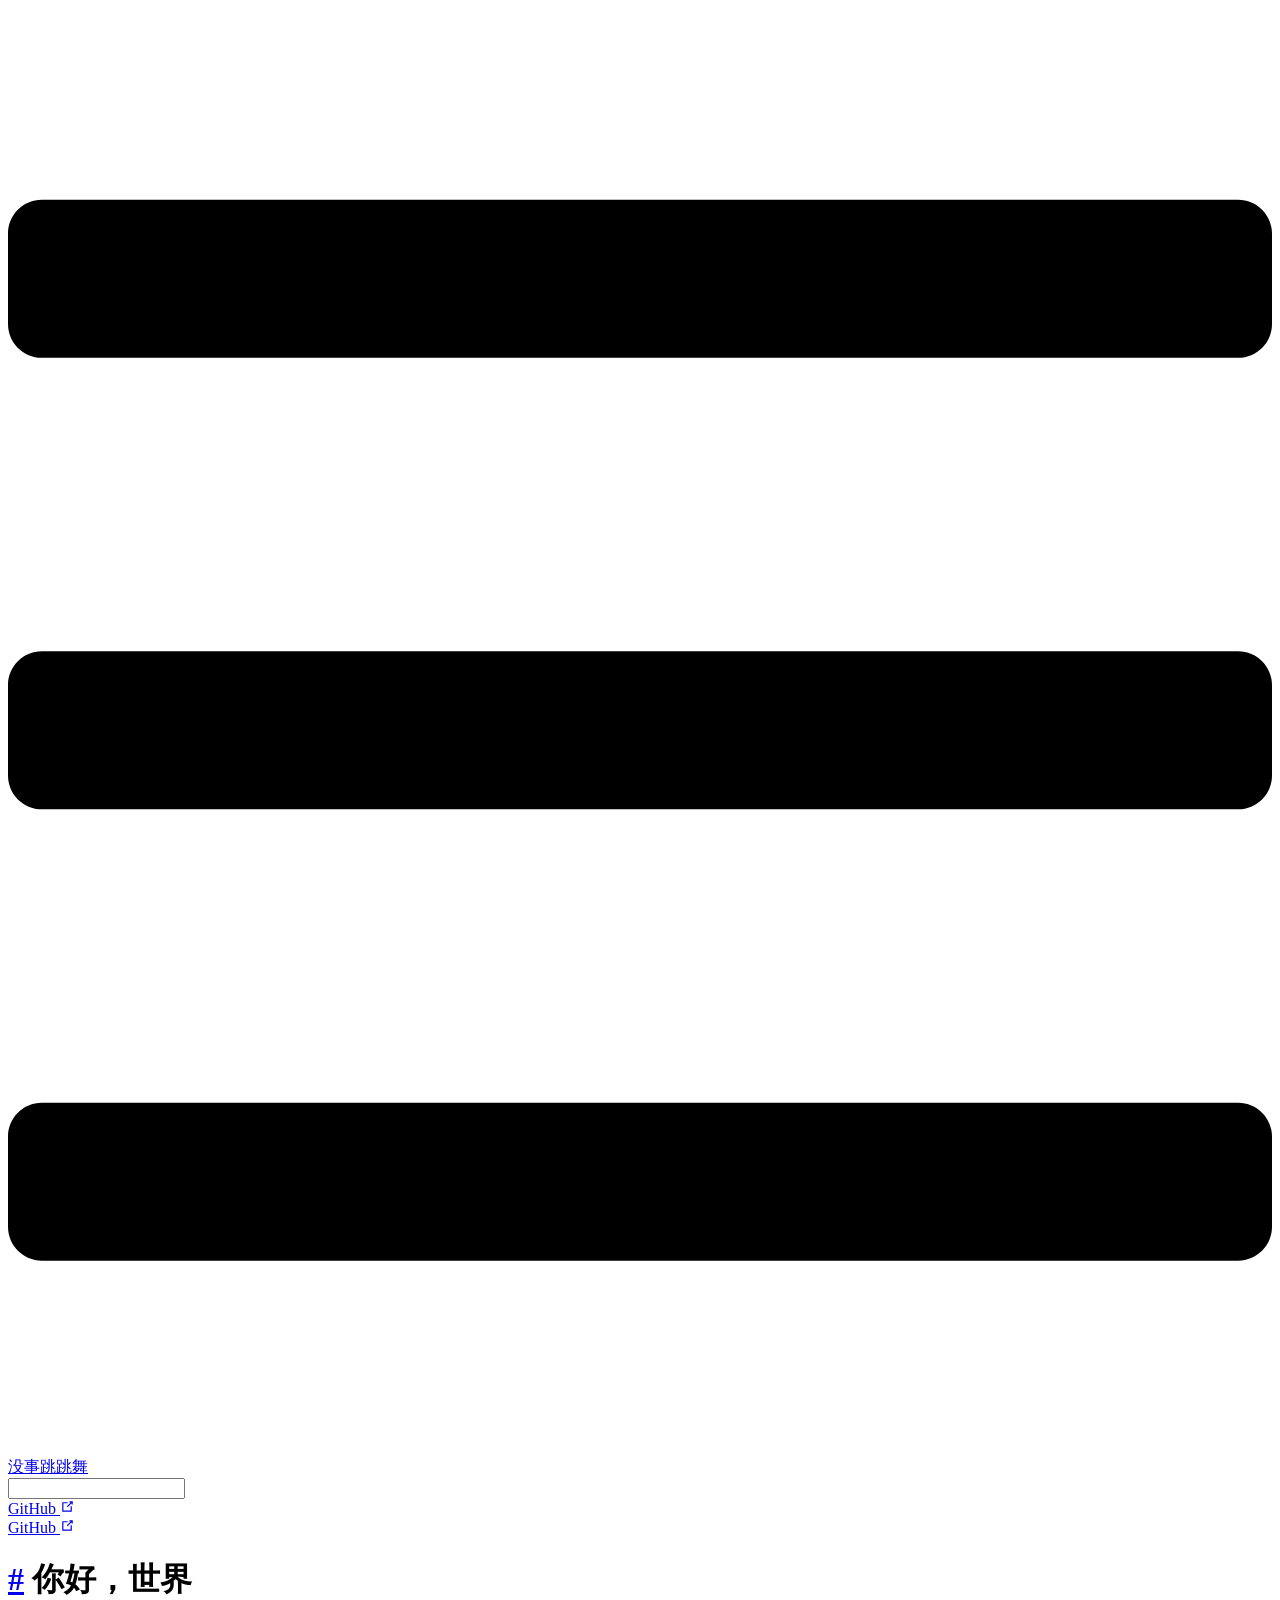
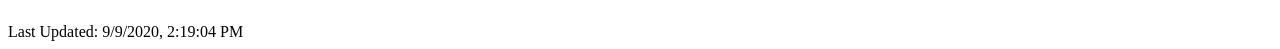
==== index.html @ 188e8b77 "deploy: d2ba66b046d738af77d274eac0f313198f68d7ef" ====
<!DOCTYPE html>
<html lang="en-US">
  <head>
    <meta charset="utf-8">
    <meta name="viewport" content="width=device-width,initial-scale=1">
    <title>你好，世界 | 没事跳跳舞</title>
    <meta name="generator" content="VuePress 1.5.4">
    
    <meta name="description" content="">
    <link rel="preload" href="/notes/assets/css/0.styles.861cee28.css" as="style"><link rel="preload" href="/notes/assets/js/app.d14907ea.js" as="script"><link rel="preload" href="/notes/assets/js/2.3832b7b7.js" as="script"><link rel="preload" href="/notes/assets/js/5.279d982f.js" as="script"><link rel="prefetch" href="/notes/assets/js/3.9b364733.js"><link rel="prefetch" href="/notes/assets/js/4.4dd76e55.js">
    <link rel="stylesheet" href="/notes/assets/css/0.styles.861cee28.css">
  </head>
  <body>
    <div id="app" data-server-rendered="true"><div class="theme-container no-sidebar"><header class="navbar"><div class="sidebar-button"><svg xmlns="http://www.w3.org/2000/svg" aria-hidden="true" role="img" viewBox="0 0 448 512" class="icon"><path fill="currentColor" d="M436 124H12c-6.627 0-12-5.373-12-12V80c0-6.627 5.373-12 12-12h424c6.627 0 12 5.373 12 12v32c0 6.627-5.373 12-12 12zm0 160H12c-6.627 0-12-5.373-12-12v-32c0-6.627 5.373-12 12-12h424c6.627 0 12 5.373 12 12v32c0 6.627-5.373 12-12 12zm0 160H12c-6.627 0-12-5.373-12-12v-32c0-6.627 5.373-12 12-12h424c6.627 0 12 5.373 12 12v32c0 6.627-5.373 12-12 12z"></path></svg></div> <a href="/notes/" aria-current="page" class="home-link router-link-exact-active router-link-active"><!----> <span class="site-name">没事跳跳舞</span></a> <div class="links"><div class="search-box"><input aria-label="Search" autocomplete="off" spellcheck="false" value=""> <!----></div> <nav class="nav-links can-hide"> <a href="https://github.com/zanglg/notes" target="_blank" rel="noopener noreferrer" class="repo-link">
    GitHub
    <svg xmlns="http://www.w3.org/2000/svg" aria-hidden="true" x="0px" y="0px" viewBox="0 0 100 100" width="15" height="15" class="icon outbound"><path fill="currentColor" d="M18.8,85.1h56l0,0c2.2,0,4-1.8,4-4v-32h-8v28h-48v-48h28v-8h-32l0,0c-2.2,0-4,1.8-4,4v56C14.8,83.3,16.6,85.1,18.8,85.1z"></path> <polygon fill="currentColor" points="45.7,48.7 51.3,54.3 77.2,28.5 77.2,37.2 85.2,37.2 85.2,14.9 62.8,14.9 62.8,22.9 71.5,22.9"></polygon></svg></a></nav></div></header> <div class="sidebar-mask"></div> <aside class="sidebar"><nav class="nav-links"> <a href="https://github.com/zanglg/notes" target="_blank" rel="noopener noreferrer" class="repo-link">
    GitHub
    <svg xmlns="http://www.w3.org/2000/svg" aria-hidden="true" x="0px" y="0px" viewBox="0 0 100 100" width="15" height="15" class="icon outbound"><path fill="currentColor" d="M18.8,85.1h56l0,0c2.2,0,4-1.8,4-4v-32h-8v28h-48v-48h28v-8h-32l0,0c-2.2,0-4,1.8-4,4v56C14.8,83.3,16.6,85.1,18.8,85.1z"></path> <polygon fill="currentColor" points="45.7,48.7 51.3,54.3 77.2,28.5 77.2,37.2 85.2,37.2 85.2,14.9 62.8,14.9 62.8,22.9 71.5,22.9"></polygon></svg></a></nav>  <!----> </aside> <main class="page"> <div class="theme-default-content content__default"><h1 id="你好-世界"><a href="#你好-世界" class="header-anchor">#</a> 你好，世界</h1></div> <footer class="page-edit"><!----> <div class="last-updated"><span class="prefix">Last Updated:</span> <span class="time">9/9/2020, 2:19:04 PM</span></div></footer> <!----> </main></div><div class="global-ui"></div></div>
    <script src="/notes/assets/js/app.d14907ea.js" defer></script><script src="/notes/assets/js/2.3832b7b7.js" defer></script><script src="/notes/assets/js/5.279d982f.js" defer></script>
  </body>
</html>
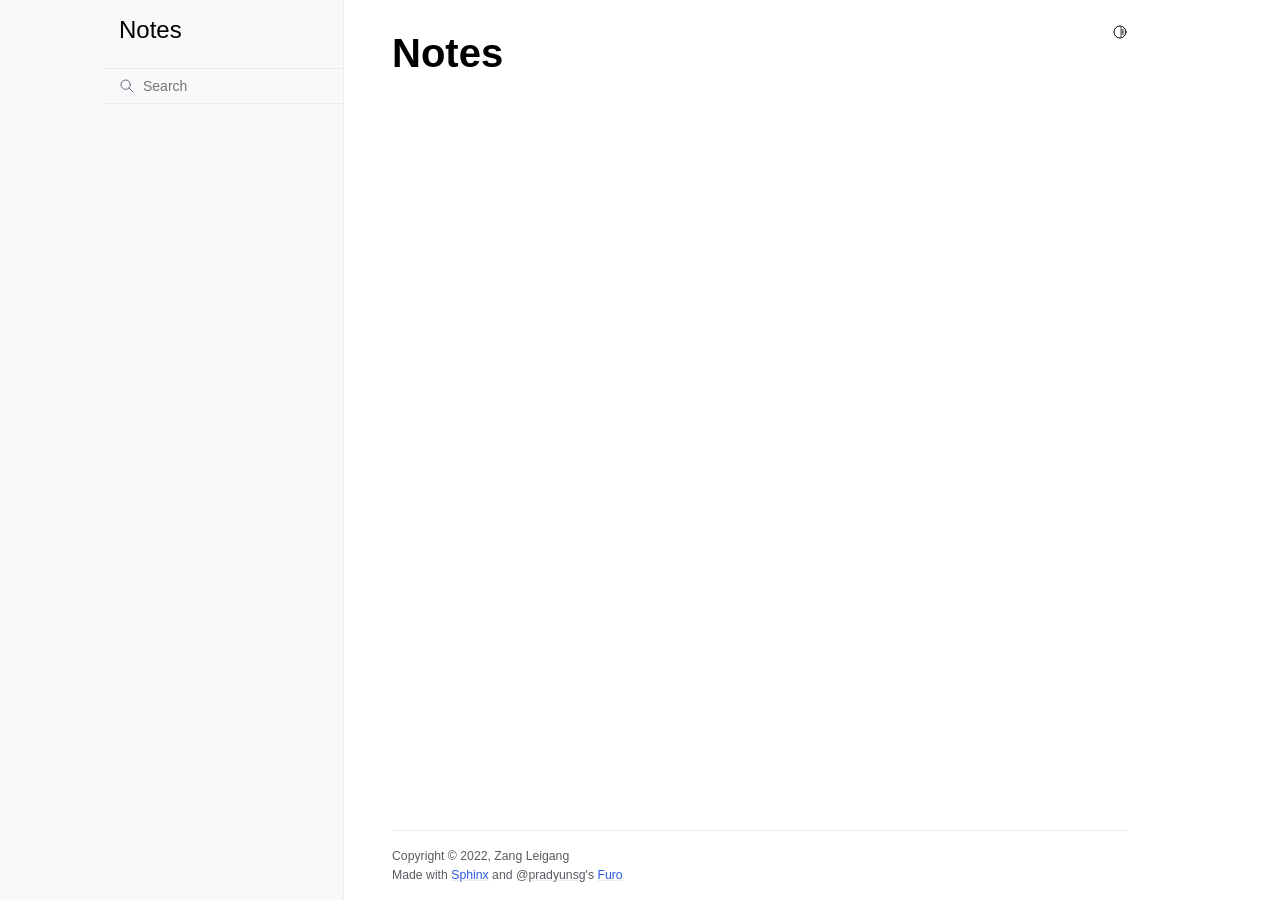
==== commit 17b27fe1: "Deploy to GitHub pages" ====
--- a/index.html
+++ b/index.html
@@ -1,21 +1,238 @@
-<!DOCTYPE html>
-<html lang="en-US">
-  <head>
-    <meta charset="utf-8">
-    <meta name="viewport" content="width=device-width,initial-scale=1">
-    <title>你好，世界 | 没事跳跳舞</title>
-    <meta name="generator" content="VuePress 1.5.4">
-    
-    <meta name="description" content="">
-    <link rel="preload" href="/notes/assets/css/0.styles.861cee28.css" as="style"><link rel="preload" href="/notes/assets/js/app.d14907ea.js" as="script"><link rel="preload" href="/notes/assets/js/2.3832b7b7.js" as="script"><link rel="preload" href="/notes/assets/js/5.279d982f.js" as="script"><link rel="prefetch" href="/notes/assets/js/3.9b364733.js"><link rel="prefetch" href="/notes/assets/js/4.4dd76e55.js">
-    <link rel="stylesheet" href="/notes/assets/css/0.styles.861cee28.css">
-  </head>
+<!doctype html>
+<html class="no-js" lang="en">
+  <head><meta charset="utf-8"/>
+    <meta name="viewport" content="width=device-width,initial-scale=1"/>
+    <meta name="color-scheme" content="light dark"><meta name="generator" content="Docutils 0.19: https://docutils.sourceforge.io/" />
+<link rel="index" title="Index" href="genindex.html" /><link rel="search" title="Search" href="search.html" />
+
+    <meta name="generator" content="sphinx-5.3.0, furo 2022.09.29"/>
+        <title>Notes</title>
+      <link rel="stylesheet" type="text/css" href="_static/pygments.css" />
+    <link rel="stylesheet" type="text/css" href="_static/styles/furo.css?digest=d81277517bee4d6b0349d71bb2661d4890b5617c" />
+    <link rel="stylesheet" type="text/css" href="_static/graphviz.css" />
+    <link rel="stylesheet" type="text/css" href="_static/styles/furo-extensions.css?digest=30d1aed668e5c3a91c3e3bf6a60b675221979f0e" />
+    
+    
+
+
+<style>
+  body {
+    --color-code-background: #f8f8f8;
+  --color-code-foreground: black;
+  
+  }
+  @media not print {
+    body[data-theme="dark"] {
+      --color-code-background: #202020;
+  --color-code-foreground: #d0d0d0;
+  
+    }
+    @media (prefers-color-scheme: dark) {
+      body:not([data-theme="light"]) {
+        --color-code-background: #202020;
+  --color-code-foreground: #d0d0d0;
+  
+      }
+    }
+  }
+</style></head>
   <body>
-    <div id="app" data-server-rendered="true"><div class="theme-container no-sidebar"><header class="navbar"><div class="sidebar-button"><svg xmlns="http://www.w3.org/2000/svg" aria-hidden="true" role="img" viewBox="0 0 448 512" class="icon"><path fill="currentColor" d="M436 124H12c-6.627 0-12-5.373-12-12V80c0-6.627 5.373-12 12-12h424c6.627 0 12 5.373 12 12v32c0 6.627-5.373 12-12 12zm0 160H12c-6.627 0-12-5.373-12-12v-32c0-6.627 5.373-12 12-12h424c6.627 0 12 5.373 12 12v32c0 6.627-5.373 12-12 12zm0 160H12c-6.627 0-12-5.373-12-12v-32c0-6.627 5.373-12 12-12h424c6.627 0 12 5.373 12 12v32c0 6.627-5.373 12-12 12z"></path></svg></div> <a href="/notes/" aria-current="page" class="home-link router-link-exact-active router-link-active"><!----> <span class="site-name">没事跳跳舞</span></a> <div class="links"><div class="search-box"><input aria-label="Search" autocomplete="off" spellcheck="false" value=""> <!----></div> <nav class="nav-links can-hide"> <a href="https://github.com/zanglg/notes" target="_blank" rel="noopener noreferrer" class="repo-link">
-    GitHub
-    <svg xmlns="http://www.w3.org/2000/svg" aria-hidden="true" x="0px" y="0px" viewBox="0 0 100 100" width="15" height="15" class="icon outbound"><path fill="currentColor" d="M18.8,85.1h56l0,0c2.2,0,4-1.8,4-4v-32h-8v28h-48v-48h28v-8h-32l0,0c-2.2,0-4,1.8-4,4v56C14.8,83.3,16.6,85.1,18.8,85.1z"></path> <polygon fill="currentColor" points="45.7,48.7 51.3,54.3 77.2,28.5 77.2,37.2 85.2,37.2 85.2,14.9 62.8,14.9 62.8,22.9 71.5,22.9"></polygon></svg></a></nav></div></header> <div class="sidebar-mask"></div> <aside class="sidebar"><nav class="nav-links"> <a href="https://github.com/zanglg/notes" target="_blank" rel="noopener noreferrer" class="repo-link">
-    GitHub
-    <svg xmlns="http://www.w3.org/2000/svg" aria-hidden="true" x="0px" y="0px" viewBox="0 0 100 100" width="15" height="15" class="icon outbound"><path fill="currentColor" d="M18.8,85.1h56l0,0c2.2,0,4-1.8,4-4v-32h-8v28h-48v-48h28v-8h-32l0,0c-2.2,0-4,1.8-4,4v56C14.8,83.3,16.6,85.1,18.8,85.1z"></path> <polygon fill="currentColor" points="45.7,48.7 51.3,54.3 77.2,28.5 77.2,37.2 85.2,37.2 85.2,14.9 62.8,14.9 62.8,22.9 71.5,22.9"></polygon></svg></a></nav>  <!----> </aside> <main class="page"> <div class="theme-default-content content__default"><h1 id="你好-世界"><a href="#你好-世界" class="header-anchor">#</a> 你好，世界</h1></div> <footer class="page-edit"><!----> <div class="last-updated"><span class="prefix">Last Updated:</span> <span class="time">9/9/2020, 2:19:04 PM</span></div></footer> <!----> </main></div><div class="global-ui"></div></div>
-    <script src="/notes/assets/js/app.d14907ea.js" defer></script><script src="/notes/assets/js/2.3832b7b7.js" defer></script><script src="/notes/assets/js/5.279d982f.js" defer></script>
-  </body>
-</html>
+    
+    <script>
+      document.body.dataset.theme = localStorage.getItem("theme") || "auto";
+    </script>
+    
+
+<svg xmlns="http://www.w3.org/2000/svg" style="display: none;">
+  <symbol id="svg-toc" viewBox="0 0 24 24">
+    <title>Contents</title>
+    <svg stroke="currentColor" fill="currentColor" stroke-width="0" viewBox="0 0 1024 1024">
+      <path d="M408 442h480c4.4 0 8-3.6 8-8v-56c0-4.4-3.6-8-8-8H408c-4.4 0-8 3.6-8 8v56c0 4.4 3.6 8 8 8zm-8 204c0 4.4 3.6 8 8 8h480c4.4 0 8-3.6 8-8v-56c0-4.4-3.6-8-8-8H408c-4.4 0-8 3.6-8 8v56zm504-486H120c-4.4 0-8 3.6-8 8v56c0 4.4 3.6 8 8 8h784c4.4 0 8-3.6 8-8v-56c0-4.4-3.6-8-8-8zm0 632H120c-4.4 0-8 3.6-8 8v56c0 4.4 3.6 8 8 8h784c4.4 0 8-3.6 8-8v-56c0-4.4-3.6-8-8-8zM115.4 518.9L271.7 642c5.8 4.6 14.4.5 14.4-6.9V388.9c0-7.4-8.5-11.5-14.4-6.9L115.4 505.1a8.74 8.74 0 0 0 0 13.8z"/>
+    </svg>
+  </symbol>
+  <symbol id="svg-menu" viewBox="0 0 24 24">
+    <title>Menu</title>
+    <svg xmlns="http://www.w3.org/2000/svg" viewBox="0 0 24 24" fill="none" stroke="currentColor"
+      stroke-width="2" stroke-linecap="round" stroke-linejoin="round" class="feather-menu">
+      <line x1="3" y1="12" x2="21" y2="12"></line>
+      <line x1="3" y1="6" x2="21" y2="6"></line>
+      <line x1="3" y1="18" x2="21" y2="18"></line>
+    </svg>
+  </symbol>
+  <symbol id="svg-arrow-right" viewBox="0 0 24 24">
+    <title>Expand</title>
+    <svg xmlns="http://www.w3.org/2000/svg" viewBox="0 0 24 24" fill="none" stroke="currentColor"
+      stroke-width="2" stroke-linecap="round" stroke-linejoin="round" class="feather-chevron-right">
+      <polyline points="9 18 15 12 9 6"></polyline>
+    </svg>
+  </symbol>
+  <symbol id="svg-sun" viewBox="0 0 24 24">
+    <title>Light mode</title>
+    <svg xmlns="http://www.w3.org/2000/svg" viewBox="0 0 24 24" fill="none" stroke="currentColor"
+      stroke-width="1.5" stroke-linecap="round" stroke-linejoin="round" class="feather-sun">
+      <circle cx="12" cy="12" r="5"></circle>
+      <line x1="12" y1="1" x2="12" y2="3"></line>
+      <line x1="12" y1="21" x2="12" y2="23"></line>
+      <line x1="4.22" y1="4.22" x2="5.64" y2="5.64"></line>
+      <line x1="18.36" y1="18.36" x2="19.78" y2="19.78"></line>
+      <line x1="1" y1="12" x2="3" y2="12"></line>
+      <line x1="21" y1="12" x2="23" y2="12"></line>
+      <line x1="4.22" y1="19.78" x2="5.64" y2="18.36"></line>
+      <line x1="18.36" y1="5.64" x2="19.78" y2="4.22"></line>
+    </svg>
+  </symbol>
+  <symbol id="svg-moon" viewBox="0 0 24 24">
+    <title>Dark mode</title>
+    <svg xmlns="http://www.w3.org/2000/svg" viewBox="0 0 24 24" fill="none" stroke="currentColor"
+      stroke-width="1.5" stroke-linecap="round" stroke-linejoin="round" class="icon-tabler-moon">
+      <path stroke="none" d="M0 0h24v24H0z" fill="none" />
+      <path d="M12 3c.132 0 .263 0 .393 0a7.5 7.5 0 0 0 7.92 12.446a9 9 0 1 1 -8.313 -12.454z" />
+    </svg>
+  </symbol>
+  <symbol id="svg-sun-half" viewBox="0 0 24 24">
+    <title>Auto light/dark mode</title>
+    <svg xmlns="http://www.w3.org/2000/svg" viewBox="0 0 24 24" fill="none" stroke="currentColor"
+      stroke-width="1.5" stroke-linecap="round" stroke-linejoin="round" class="icon-tabler-shadow">
+      <path stroke="none" d="M0 0h24v24H0z" fill="none"/>
+      <circle cx="12" cy="12" r="9" />
+      <path d="M13 12h5" />
+      <path d="M13 15h4" />
+      <path d="M13 18h1" />
+      <path d="M13 9h4" />
+      <path d="M13 6h1" />
+    </svg>
+  </symbol>
+</svg>
+
+<input type="checkbox" class="sidebar-toggle" name="__navigation" id="__navigation">
+<input type="checkbox" class="sidebar-toggle" name="__toc" id="__toc">
+<label class="overlay sidebar-overlay" for="__navigation">
+  <div class="visually-hidden">Hide navigation sidebar</div>
+</label>
+<label class="overlay toc-overlay" for="__toc">
+  <div class="visually-hidden">Hide table of contents sidebar</div>
+</label>
+
+
+
+<div class="page">
+  <header class="mobile-header">
+    <div class="header-left">
+      <label class="nav-overlay-icon" for="__navigation">
+        <div class="visually-hidden">Toggle site navigation sidebar</div>
+        <i class="icon"><svg><use href="#svg-menu"></use></svg></i>
+      </label>
+    </div>
+    <div class="header-center">
+      <a href="#"><div class="brand">Notes</div></a>
+    </div>
+    <div class="header-right">
+      <div class="theme-toggle-container theme-toggle-header">
+        <button class="theme-toggle">
+          <div class="visually-hidden">Toggle Light / Dark / Auto color theme</div>
+          <svg class="theme-icon-when-auto"><use href="#svg-sun-half"></use></svg>
+          <svg class="theme-icon-when-dark"><use href="#svg-moon"></use></svg>
+          <svg class="theme-icon-when-light"><use href="#svg-sun"></use></svg>
+        </button>
+      </div>
+      <label class="toc-overlay-icon toc-header-icon no-toc" for="__toc">
+        <div class="visually-hidden">Toggle table of contents sidebar</div>
+        <i class="icon"><svg><use href="#svg-toc"></use></svg></i>
+      </label>
+    </div>
+  </header>
+  <aside class="sidebar-drawer">
+    <div class="sidebar-container">
+      
+      <div class="sidebar-sticky"><a class="sidebar-brand" href="#">
+  
+  
+  <span class="sidebar-brand-text">Notes</span>
+  
+</a><form class="sidebar-search-container" method="get" action="search.html" role="search">
+  <input class="sidebar-search" placeholder=Search name="q" aria-label="Search">
+  <input type="hidden" name="check_keywords" value="yes">
+  <input type="hidden" name="area" value="default">
+</form>
+<div id="searchbox"></div><div class="sidebar-scroll"><div class="sidebar-tree">
+  
+</div>
+</div>
+
+      </div>
+      
+    </div>
+  </aside>
+  <div class="main">
+    <div class="content">
+      <div class="article-container">
+        <a href="#" class="back-to-top muted-link">
+          <svg xmlns="http://www.w3.org/2000/svg" viewBox="0 0 24 24">
+            <path d="M13 20h-2V8l-5.5 5.5-1.42-1.42L12 4.16l7.92 7.92-1.42 1.42L13 8v12z"></path>
+          </svg>
+          <span>Back to top</span>
+        </a>
+        <div class="content-icon-container">
+          
+<div class="theme-toggle-container theme-toggle-content">
+            <button class="theme-toggle">
+              <div class="visually-hidden">Toggle Light / Dark / Auto color theme</div>
+              <svg class="theme-icon-when-auto"><use href="#svg-sun-half"></use></svg>
+              <svg class="theme-icon-when-dark"><use href="#svg-moon"></use></svg>
+              <svg class="theme-icon-when-light"><use href="#svg-sun"></use></svg>
+            </button>
+          </div>
+          <label class="toc-overlay-icon toc-content-icon no-toc" for="__toc">
+            <div class="visually-hidden">Toggle table of contents sidebar</div>
+            <i class="icon"><svg><use href="#svg-toc"></use></svg></i>
+          </label>
+        </div>
+        <article role="main">
+          <section id="notes">
+<h1>Notes<a class="headerlink" href="#notes" title="Permalink to this heading">#</a></h1>
+<div class="toctree-wrapper compound">
+</div>
+</section>
+
+        </article>
+      </div>
+      <footer>
+        
+        <div class="related-pages">
+          
+          
+        </div>
+        <div class="bottom-of-page">
+          <div class="left-details">
+            <div class="copyright">
+                Copyright &#169; 2022, Zang Leigang
+            </div>
+            Made with <a href="https://www.sphinx-doc.org/">Sphinx</a> and <a class="muted-link" href="https://pradyunsg.me">@pradyunsg</a>'s
+            
+            <a href="https://github.com/pradyunsg/furo">Furo</a>
+            
+          </div>
+          <div class="right-details">
+            <div class="icons">
+              
+            </div>
+          </div>
+        </div>
+        
+      </footer>
+    </div>
+    <aside class="toc-drawer no-toc">
+      
+      
+      
+    </aside>
+  </div>
+</div><script data-url_root="./" id="documentation_options" src="_static/documentation_options.js"></script>
+    <script src="_static/jquery.js"></script>
+    <script src="_static/underscore.js"></script>
+    <script src="_static/_sphinx_javascript_frameworks_compat.js"></script>
+    <script src="_static/doctools.js"></script>
+    <script src="_static/sphinx_highlight.js"></script>
+    <script src="_static/scripts/furo.js"></script>
+    </body>
+</html>
--- a/_static/pygments.css
+++ b/_static/pygments.css
@@ -0,0 +1,255 @@
+.highlight pre { line-height: 125%; }
+.highlight td.linenos .normal { color: inherit; background-color: transparent; padding-left: 5px; padding-right: 5px; }
+.highlight span.linenos { color: inherit; background-color: transparent; padding-left: 5px; padding-right: 5px; }
+.highlight td.linenos .special { color: #000000; background-color: #ffffc0; padding-left: 5px; padding-right: 5px; }
+.highlight span.linenos.special { color: #000000; background-color: #ffffc0; padding-left: 5px; padding-right: 5px; }
+.highlight .hll { background-color: #ffffcc }
+.highlight { background: #f8f8f8; }
+.highlight .c { color: #8f5902; font-style: italic } /* Comment */
+.highlight .err { color: #a40000; border: 1px solid #ef2929 } /* Error */
+.highlight .g { color: #000000 } /* Generic */
+.highlight .k { color: #204a87; font-weight: bold } /* Keyword */
+.highlight .l { color: #000000 } /* Literal */
+.highlight .n { color: #000000 } /* Name */
+.highlight .o { color: #ce5c00; font-weight: bold } /* Operator */
+.highlight .x { color: #000000 } /* Other */
+.highlight .p { color: #000000; font-weight: bold } /* Punctuation */
+.highlight .ch { color: #8f5902; font-style: italic } /* Comment.Hashbang */
+.highlight .cm { color: #8f5902; font-style: italic } /* Comment.Multiline */
+.highlight .cp { color: #8f5902; font-style: italic } /* Comment.Preproc */
+.highlight .cpf { color: #8f5902; font-style: italic } /* Comment.PreprocFile */
+.highlight .c1 { color: #8f5902; font-style: italic } /* Comment.Single */
+.highlight .cs { color: #8f5902; font-style: italic } /* Comment.Special */
+.highlight .gd { color: #a40000 } /* Generic.Deleted */
+.highlight .ge { color: #000000; font-style: italic } /* Generic.Emph */
+.highlight .gr { color: #ef2929 } /* Generic.Error */
+.highlight .gh { color: #000080; font-weight: bold } /* Generic.Heading */
+.highlight .gi { color: #00A000 } /* Generic.Inserted */
+.highlight .go { color: #000000; font-style: italic } /* Generic.Output */
+.highlight .gp { color: #8f5902 } /* Generic.Prompt */
+.highlight .gs { color: #000000; font-weight: bold } /* Generic.Strong */
+.highlight .gu { color: #800080; font-weight: bold } /* Generic.Subheading */
+.highlight .gt { color: #a40000; font-weight: bold } /* Generic.Traceback */
+.highlight .kc { color: #204a87; font-weight: bold } /* Keyword.Constant */
+.highlight .kd { color: #204a87; font-weight: bold } /* Keyword.Declaration */
+.highlight .kn { color: #204a87; font-weight: bold } /* Keyword.Namespace */
+.highlight .kp { color: #204a87; font-weight: bold } /* Keyword.Pseudo */
+.highlight .kr { color: #204a87; font-weight: bold } /* Keyword.Reserved */
+.highlight .kt { color: #204a87; font-weight: bold } /* Keyword.Type */
+.highlight .ld { color: #000000 } /* Literal.Date */
+.highlight .m { color: #0000cf; font-weight: bold } /* Literal.Number */
+.highlight .s { color: #4e9a06 } /* Literal.String */
+.highlight .na { color: #c4a000 } /* Name.Attribute */
+.highlight .nb { color: #204a87 } /* Name.Builtin */
+.highlight .nc { color: #000000 } /* Name.Class */
+.highlight .no { color: #000000 } /* Name.Constant */
+.highlight .nd { color: #5c35cc; font-weight: bold } /* Name.Decorator */
+.highlight .ni { color: #ce5c00 } /* Name.Entity */
+.highlight .ne { color: #cc0000; font-weight: bold } /* Name.Exception */
+.highlight .nf { color: #000000 } /* Name.Function */
+.highlight .nl { color: #f57900 } /* Name.Label */
+.highlight .nn { color: #000000 } /* Name.Namespace */
+.highlight .nx { color: #000000 } /* Name.Other */
+.highlight .py { color: #000000 } /* Name.Property */
+.highlight .nt { color: #204a87; font-weight: bold } /* Name.Tag */
+.highlight .nv { color: #000000 } /* Name.Variable */
+.highlight .ow { color: #204a87; font-weight: bold } /* Operator.Word */
+.highlight .pm { color: #000000; font-weight: bold } /* Punctuation.Marker */
+.highlight .w { color: #f8f8f8 } /* Text.Whitespace */
+.highlight .mb { color: #0000cf; font-weight: bold } /* Literal.Number.Bin */
+.highlight .mf { color: #0000cf; font-weight: bold } /* Literal.Number.Float */
+.highlight .mh { color: #0000cf; font-weight: bold } /* Literal.Number.Hex */
+.highlight .mi { color: #0000cf; font-weight: bold } /* Literal.Number.Integer */
+.highlight .mo { color: #0000cf; font-weight: bold } /* Literal.Number.Oct */
+.highlight .sa { color: #4e9a06 } /* Literal.String.Affix */
+.highlight .sb { color: #4e9a06 } /* Literal.String.Backtick */
+.highlight .sc { color: #4e9a06 } /* Literal.String.Char */
+.highlight .dl { color: #4e9a06 } /* Literal.String.Delimiter */
+.highlight .sd { color: #8f5902; font-style: italic } /* Literal.String.Doc */
+.highlight .s2 { color: #4e9a06 } /* Literal.String.Double */
+.highlight .se { color: #4e9a06 } /* Literal.String.Escape */
+.highlight .sh { color: #4e9a06 } /* Literal.String.Heredoc */
+.highlight .si { color: #4e9a06 } /* Literal.String.Interpol */
+.highlight .sx { color: #4e9a06 } /* Literal.String.Other */
+.highlight .sr { color: #4e9a06 } /* Literal.String.Regex */
+.highlight .s1 { color: #4e9a06 } /* Literal.String.Single */
+.highlight .ss { color: #4e9a06 } /* Literal.String.Symbol */
+.highlight .bp { color: #3465a4 } /* Name.Builtin.Pseudo */
+.highlight .fm { color: #000000 } /* Name.Function.Magic */
+.highlight .vc { color: #000000 } /* Name.Variable.Class */
+.highlight .vg { color: #000000 } /* Name.Variable.Global */
+.highlight .vi { color: #000000 } /* Name.Variable.Instance */
+.highlight .vm { color: #000000 } /* Name.Variable.Magic */
+.highlight .il { color: #0000cf; font-weight: bold } /* Literal.Number.Integer.Long */
+@media not print {
+body[data-theme="dark"] .highlight pre { line-height: 125%; }
+body[data-theme="dark"] .highlight td.linenos .normal { color: #aaaaaa; background-color: transparent; padding-left: 5px; padding-right: 5px; }
+body[data-theme="dark"] .highlight span.linenos { color: #aaaaaa; background-color: transparent; padding-left: 5px; padding-right: 5px; }
+body[data-theme="dark"] .highlight td.linenos .special { color: #000000; background-color: #ffffc0; padding-left: 5px; padding-right: 5px; }
+body[data-theme="dark"] .highlight span.linenos.special { color: #000000; background-color: #ffffc0; padding-left: 5px; padding-right: 5px; }
+body[data-theme="dark"] .highlight .hll { background-color: #404040 }
+body[data-theme="dark"] .highlight { background: #202020; color: #d0d0d0 }
+body[data-theme="dark"] .highlight .c { color: #ababab; font-style: italic } /* Comment */
+body[data-theme="dark"] .highlight .err { color: #a61717; background-color: #e3d2d2 } /* Error */
+body[data-theme="dark"] .highlight .esc { color: #d0d0d0 } /* Escape */
+body[data-theme="dark"] .highlight .g { color: #d0d0d0 } /* Generic */
+body[data-theme="dark"] .highlight .k { color: #6ebf26; font-weight: bold } /* Keyword */
+body[data-theme="dark"] .highlight .l { color: #d0d0d0 } /* Literal */
+body[data-theme="dark"] .highlight .n { color: #d0d0d0 } /* Name */
+body[data-theme="dark"] .highlight .o { color: #d0d0d0 } /* Operator */
+body[data-theme="dark"] .highlight .x { color: #d0d0d0 } /* Other */
+body[data-theme="dark"] .highlight .p { color: #d0d0d0 } /* Punctuation */
+body[data-theme="dark"] .highlight .ch { color: #ababab; font-style: italic } /* Comment.Hashbang */
+body[data-theme="dark"] .highlight .cm { color: #ababab; font-style: italic } /* Comment.Multiline */
+body[data-theme="dark"] .highlight .cp { color: #cd2828; font-weight: bold } /* Comment.Preproc */
+body[data-theme="dark"] .highlight .cpf { color: #ababab; font-style: italic } /* Comment.PreprocFile */
+body[data-theme="dark"] .highlight .c1 { color: #ababab; font-style: italic } /* Comment.Single */
+body[data-theme="dark"] .highlight .cs { color: #e50808; font-weight: bold; background-color: #520000 } /* Comment.Special */
+body[data-theme="dark"] .highlight .gd { color: #d22323 } /* Generic.Deleted */
+body[data-theme="dark"] .highlight .ge { color: #d0d0d0; font-style: italic } /* Generic.Emph */
+body[data-theme="dark"] .highlight .gr { color: #d22323 } /* Generic.Error */
+body[data-theme="dark"] .highlight .gh { color: #ffffff; font-weight: bold } /* Generic.Heading */
+body[data-theme="dark"] .highlight .gi { color: #589819 } /* Generic.Inserted */
+body[data-theme="dark"] .highlight .go { color: #cccccc } /* Generic.Output */
+body[data-theme="dark"] .highlight .gp { color: #aaaaaa } /* Generic.Prompt */
+body[data-theme="dark"] .highlight .gs { color: #d0d0d0; font-weight: bold } /* Generic.Strong */
+body[data-theme="dark"] .highlight .gu { color: #ffffff; text-decoration: underline } /* Generic.Subheading */
+body[data-theme="dark"] .highlight .gt { color: #d22323 } /* Generic.Traceback */
+body[data-theme="dark"] .highlight .kc { color: #6ebf26; font-weight: bold } /* Keyword.Constant */
+body[data-theme="dark"] .highlight .kd { color: #6ebf26; font-weight: bold } /* Keyword.Declaration */
+body[data-theme="dark"] .highlight .kn { color: #6ebf26; font-weight: bold } /* Keyword.Namespace */
+body[data-theme="dark"] .highlight .kp { color: #6ebf26 } /* Keyword.Pseudo */
+body[data-theme="dark"] .highlight .kr { color: #6ebf26; font-weight: bold } /* Keyword.Reserved */
+body[data-theme="dark"] .highlight .kt { color: #6ebf26; font-weight: bold } /* Keyword.Type */
+body[data-theme="dark"] .highlight .ld { color: #d0d0d0 } /* Literal.Date */
+body[data-theme="dark"] .highlight .m { color: #51b2fd } /* Literal.Number */
+body[data-theme="dark"] .highlight .s { color: #ed9d13 } /* Literal.String */
+body[data-theme="dark"] .highlight .na { color: #bbbbbb } /* Name.Attribute */
+body[data-theme="dark"] .highlight .nb { color: #2fbccd } /* Name.Builtin */
+body[data-theme="dark"] .highlight .nc { color: #71adff; text-decoration: underline } /* Name.Class */
+body[data-theme="dark"] .highlight .no { color: #40ffff } /* Name.Constant */
+body[data-theme="dark"] .highlight .nd { color: #ffa500 } /* Name.Decorator */
+body[data-theme="dark"] .highlight .ni { color: #d0d0d0 } /* Name.Entity */
+body[data-theme="dark"] .highlight .ne { color: #bbbbbb } /* Name.Exception */
+body[data-theme="dark"] .highlight .nf { color: #71adff } /* Name.Function */
+body[data-theme="dark"] .highlight .nl { color: #d0d0d0 } /* Name.Label */
+body[data-theme="dark"] .highlight .nn { color: #71adff; text-decoration: underline } /* Name.Namespace */
+body[data-theme="dark"] .highlight .nx { color: #d0d0d0 } /* Name.Other */
+body[data-theme="dark"] .highlight .py { color: #d0d0d0 } /* Name.Property */
+body[data-theme="dark"] .highlight .nt { color: #6ebf26; font-weight: bold } /* Name.Tag */
+body[data-theme="dark"] .highlight .nv { color: #40ffff } /* Name.Variable */
+body[data-theme="dark"] .highlight .ow { color: #6ebf26; font-weight: bold } /* Operator.Word */
+body[data-theme="dark"] .highlight .pm { color: #d0d0d0 } /* Punctuation.Marker */
+body[data-theme="dark"] .highlight .w { color: #666666 } /* Text.Whitespace */
+body[data-theme="dark"] .highlight .mb { color: #51b2fd } /* Literal.Number.Bin */
+body[data-theme="dark"] .highlight .mf { color: #51b2fd } /* Literal.Number.Float */
+body[data-theme="dark"] .highlight .mh { color: #51b2fd } /* Literal.Number.Hex */
+body[data-theme="dark"] .highlight .mi { color: #51b2fd } /* Literal.Number.Integer */
+body[data-theme="dark"] .highlight .mo { color: #51b2fd } /* Literal.Number.Oct */
+body[data-theme="dark"] .highlight .sa { color: #ed9d13 } /* Literal.String.Affix */
+body[data-theme="dark"] .highlight .sb { color: #ed9d13 } /* Literal.String.Backtick */
+body[data-theme="dark"] .highlight .sc { color: #ed9d13 } /* Literal.String.Char */
+body[data-theme="dark"] .highlight .dl { color: #ed9d13 } /* Literal.String.Delimiter */
+body[data-theme="dark"] .highlight .sd { color: #ed9d13 } /* Literal.String.Doc */
+body[data-theme="dark"] .highlight .s2 { color: #ed9d13 } /* Literal.String.Double */
+body[data-theme="dark"] .highlight .se { color: #ed9d13 } /* Literal.String.Escape */
+body[data-theme="dark"] .highlight .sh { color: #ed9d13 } /* Literal.String.Heredoc */
+body[data-theme="dark"] .highlight .si { color: #ed9d13 } /* Literal.String.Interpol */
+body[data-theme="dark"] .highlight .sx { color: #ffa500 } /* Literal.String.Other */
+body[data-theme="dark"] .highlight .sr { color: #ed9d13 } /* Literal.String.Regex */
+body[data-theme="dark"] .highlight .s1 { color: #ed9d13 } /* Literal.String.Single */
+body[data-theme="dark"] .highlight .ss { color: #ed9d13 } /* Literal.String.Symbol */
+body[data-theme="dark"] .highlight .bp { color: #2fbccd } /* Name.Builtin.Pseudo */
+body[data-theme="dark"] .highlight .fm { color: #71adff } /* Name.Function.Magic */
+body[data-theme="dark"] .highlight .vc { color: #40ffff } /* Name.Variable.Class */
+body[data-theme="dark"] .highlight .vg { color: #40ffff } /* Name.Variable.Global */
+body[data-theme="dark"] .highlight .vi { color: #40ffff } /* Name.Variable.Instance */
+body[data-theme="dark"] .highlight .vm { color: #40ffff } /* Name.Variable.Magic */
+body[data-theme="dark"] .highlight .il { color: #51b2fd } /* Literal.Number.Integer.Long */
+@media (prefers-color-scheme: dark) {
+body:not([data-theme="light"]) .highlight pre { line-height: 125%; }
+body:not([data-theme="light"]) .highlight td.linenos .normal { color: #aaaaaa; background-color: transparent; padding-left: 5px; padding-right: 5px; }
+body:not([data-theme="light"]) .highlight span.linenos { color: #aaaaaa; background-color: transparent; padding-left: 5px; padding-right: 5px; }
+body:not([data-theme="light"]) .highlight td.linenos .special { color: #000000; background-color: #ffffc0; padding-left: 5px; padding-right: 5px; }
+body:not([data-theme="light"]) .highlight span.linenos.special { color: #000000; background-color: #ffffc0; padding-left: 5px; padding-right: 5px; }
+body:not([data-theme="light"]) .highlight .hll { background-color: #404040 }
+body:not([data-theme="light"]) .highlight { background: #202020; color: #d0d0d0 }
+body:not([data-theme="light"]) .highlight .c { color: #ababab; font-style: italic } /* Comment */
+body:not([data-theme="light"]) .highlight .err { color: #a61717; background-color: #e3d2d2 } /* Error */
+body:not([data-theme="light"]) .highlight .esc { color: #d0d0d0 } /* Escape */
+body:not([data-theme="light"]) .highlight .g { color: #d0d0d0 } /* Generic */
+body:not([data-theme="light"]) .highlight .k { color: #6ebf26; font-weight: bold } /* Keyword */
+body:not([data-theme="light"]) .highlight .l { color: #d0d0d0 } /* Literal */
+body:not([data-theme="light"]) .highlight .n { color: #d0d0d0 } /* Name */
+body:not([data-theme="light"]) .highlight .o { color: #d0d0d0 } /* Operator */
+body:not([data-theme="light"]) .highlight .x { color: #d0d0d0 } /* Other */
+body:not([data-theme="light"]) .highlight .p { color: #d0d0d0 } /* Punctuation */
+body:not([data-theme="light"]) .highlight .ch { color: #ababab; font-style: italic } /* Comment.Hashbang */
+body:not([data-theme="light"]) .highlight .cm { color: #ababab; font-style: italic } /* Comment.Multiline */
+body:not([data-theme="light"]) .highlight .cp { color: #cd2828; font-weight: bold } /* Comment.Preproc */
+body:not([data-theme="light"]) .highlight .cpf { color: #ababab; font-style: italic } /* Comment.PreprocFile */
+body:not([data-theme="light"]) .highlight .c1 { color: #ababab; font-style: italic } /* Comment.Single */
+body:not([data-theme="light"]) .highlight .cs { color: #e50808; font-weight: bold; background-color: #520000 } /* Comment.Special */
+body:not([data-theme="light"]) .highlight .gd { color: #d22323 } /* Generic.Deleted */
+body:not([data-theme="light"]) .highlight .ge { color: #d0d0d0; font-style: italic } /* Generic.Emph */
+body:not([data-theme="light"]) .highlight .gr { color: #d22323 } /* Generic.Error */
+body:not([data-theme="light"]) .highlight .gh { color: #ffffff; font-weight: bold } /* Generic.Heading */
+body:not([data-theme="light"]) .highlight .gi { color: #589819 } /* Generic.Inserted */
+body:not([data-theme="light"]) .highlight .go { color: #cccccc } /* Generic.Output */
+body:not([data-theme="light"]) .highlight .gp { color: #aaaaaa } /* Generic.Prompt */
+body:not([data-theme="light"]) .highlight .gs { color: #d0d0d0; font-weight: bold } /* Generic.Strong */
+body:not([data-theme="light"]) .highlight .gu { color: #ffffff; text-decoration: underline } /* Generic.Subheading */
+body:not([data-theme="light"]) .highlight .gt { color: #d22323 } /* Generic.Traceback */
+body:not([data-theme="light"]) .highlight .kc { color: #6ebf26; font-weight: bold } /* Keyword.Constant */
+body:not([data-theme="light"]) .highlight .kd { color: #6ebf26; font-weight: bold } /* Keyword.Declaration */
+body:not([data-theme="light"]) .highlight .kn { color: #6ebf26; font-weight: bold } /* Keyword.Namespace */
+body:not([data-theme="light"]) .highlight .kp { color: #6ebf26 } /* Keyword.Pseudo */
+body:not([data-theme="light"]) .highlight .kr { color: #6ebf26; font-weight: bold } /* Keyword.Reserved */
+body:not([data-theme="light"]) .highlight .kt { color: #6ebf26; font-weight: bold } /* Keyword.Type */
+body:not([data-theme="light"]) .highlight .ld { color: #d0d0d0 } /* Literal.Date */
+body:not([data-theme="light"]) .highlight .m { color: #51b2fd } /* Literal.Number */
+body:not([data-theme="light"]) .highlight .s { color: #ed9d13 } /* Literal.String */
+body:not([data-theme="light"]) .highlight .na { color: #bbbbbb } /* Name.Attribute */
+body:not([data-theme="light"]) .highlight .nb { color: #2fbccd } /* Name.Builtin */
+body:not([data-theme="light"]) .highlight .nc { color: #71adff; text-decoration: underline } /* Name.Class */
+body:not([data-theme="light"]) .highlight .no { color: #40ffff } /* Name.Constant */
+body:not([data-theme="light"]) .highlight .nd { color: #ffa500 } /* Name.Decorator */
+body:not([data-theme="light"]) .highlight .ni { color: #d0d0d0 } /* Name.Entity */
+body:not([data-theme="light"]) .highlight .ne { color: #bbbbbb } /* Name.Exception */
+body:not([data-theme="light"]) .highlight .nf { color: #71adff } /* Name.Function */
+body:not([data-theme="light"]) .highlight .nl { color: #d0d0d0 } /* Name.Label */
+body:not([data-theme="light"]) .highlight .nn { color: #71adff; text-decoration: underline } /* Name.Namespace */
+body:not([data-theme="light"]) .highlight .nx { color: #d0d0d0 } /* Name.Other */
+body:not([data-theme="light"]) .highlight .py { color: #d0d0d0 } /* Name.Property */
+body:not([data-theme="light"]) .highlight .nt { color: #6ebf26; font-weight: bold } /* Name.Tag */
+body:not([data-theme="light"]) .highlight .nv { color: #40ffff } /* Name.Variable */
+body:not([data-theme="light"]) .highlight .ow { color: #6ebf26; font-weight: bold } /* Operator.Word */
+body:not([data-theme="light"]) .highlight .pm { color: #d0d0d0 } /* Punctuation.Marker */
+body:not([data-theme="light"]) .highlight .w { color: #666666 } /* Text.Whitespace */
+body:not([data-theme="light"]) .highlight .mb { color: #51b2fd } /* Literal.Number.Bin */
+body:not([data-theme="light"]) .highlight .mf { color: #51b2fd } /* Literal.Number.Float */
+body:not([data-theme="light"]) .highlight .mh { color: #51b2fd } /* Literal.Number.Hex */
+body:not([data-theme="light"]) .highlight .mi { color: #51b2fd } /* Literal.Number.Integer */
+body:not([data-theme="light"]) .highlight .mo { color: #51b2fd } /* Literal.Number.Oct */
+body:not([data-theme="light"]) .highlight .sa { color: #ed9d13 } /* Literal.String.Affix */
+body:not([data-theme="light"]) .highlight .sb { color: #ed9d13 } /* Literal.String.Backtick */
+body:not([data-theme="light"]) .highlight .sc { color: #ed9d13 } /* Literal.String.Char */
+body:not([data-theme="light"]) .highlight .dl { color: #ed9d13 } /* Literal.String.Delimiter */
+body:not([data-theme="light"]) .highlight .sd { color: #ed9d13 } /* Literal.String.Doc */
+body:not([data-theme="light"]) .highlight .s2 { color: #ed9d13 } /* Literal.String.Double */
+body:not([data-theme="light"]) .highlight .se { color: #ed9d13 } /* Literal.String.Escape */
+body:not([data-theme="light"]) .highlight .sh { color: #ed9d13 } /* Literal.String.Heredoc */
+body:not([data-theme="light"]) .highlight .si { color: #ed9d13 } /* Literal.String.Interpol */
+body:not([data-theme="light"]) .highlight .sx { color: #ffa500 } /* Literal.String.Other */
+body:not([data-theme="light"]) .highlight .sr { color: #ed9d13 } /* Literal.String.Regex */
+body:not([data-theme="light"]) .highlight .s1 { color: #ed9d13 } /* Literal.String.Single */
+body:not([data-theme="light"]) .highlight .ss { color: #ed9d13 } /* Literal.String.Symbol */
+body:not([data-theme="light"]) .highlight .bp { color: #2fbccd } /* Name.Builtin.Pseudo */
+body:not([data-theme="light"]) .highlight .fm { color: #71adff } /* Name.Function.Magic */
+body:not([data-theme="light"]) .highlight .vc { color: #40ffff } /* Name.Variable.Class */
+body:not([data-theme="light"]) .highlight .vg { color: #40ffff } /* Name.Variable.Global */
+body:not([data-theme="light"]) .highlight .vi { color: #40ffff } /* Name.Variable.Instance */
+body:not([data-theme="light"]) .highlight .vm { color: #40ffff } /* Name.Variable.Magic */
+body:not([data-theme="light"]) .highlight .il { color: #51b2fd } /* Literal.Number.Integer.Long */
+}
+}
--- a/_static/styles/furo.css
+++ b/_static/styles/furo.css
@@ -0,0 +1,2 @@
+/*! normalize.css v8.0.1 | MIT License | github.com/necolas/normalize.css */html{-webkit-text-size-adjust:100%;line-height:1.15}body{margin:0}main{display:block}h1{font-size:2em;margin:.67em 0}hr{box-sizing:content-box;height:0;overflow:visible}pre{font-family:monospace,monospace;font-size:1em}a{background-color:transparent}abbr[title]{border-bottom:none;text-decoration:underline;text-decoration:underline dotted}b,strong{font-weight:bolder}code,kbd,samp{font-family:monospace,monospace;font-size:1em}sub,sup{font-size:75%;line-height:0;position:relative;vertical-align:baseline}sub{bottom:-.25em}sup{top:-.5em}img{border-style:none}button,input,optgroup,select,textarea{font-family:inherit;font-size:100%;line-height:1.15;margin:0}button,input{overflow:visible}button,select{text-transform:none}[type=button],[type=reset],[type=submit],button{-webkit-appearance:button}[type=button]::-moz-focus-inner,[type=reset]::-moz-focus-inner,[type=submit]::-moz-focus-inner,button::-moz-focus-inner{border-style:none;padding:0}[type=button]:-moz-focusring,[type=reset]:-moz-focusring,[type=submit]:-moz-focusring,button:-moz-focusring{outline:1px dotted ButtonText}fieldset{padding:.35em .75em .625em}legend{box-sizing:border-box;color:inherit;display:table;max-width:100%;padding:0;white-space:normal}progress{vertical-align:baseline}textarea{overflow:auto}[type=checkbox],[type=radio]{box-sizing:border-box;padding:0}[type=number]::-webkit-inner-spin-button,[type=number]::-webkit-outer-spin-button{height:auto}[type=search]{-webkit-appearance:textfield;outline-offset:-2px}[type=search]::-webkit-search-decoration{-webkit-appearance:none}::-webkit-file-upload-button{-webkit-appearance:button;font:inherit}details{display:block}summary{display:list-item}[hidden],template{display:none}@media print{.content-icon-container,.headerlink,.mobile-header,.related-pages{display:none!important}.highlight{border:.1pt solid var(--color-foreground-border)}}.visually-hidden{clip:rect(0,0,0,0)!important;border:0!important;height:1px!important;margin:-1px!important;overflow:hidden!important;padding:0!important;position:absolute!important;white-space:nowrap!important;width:1px!important}:-moz-focusring{outline:auto}body{--font-stack:-apple-system,BlinkMacSystemFont,Segoe UI,Helvetica,Arial,sans-serif,Apple Color Emoji,Segoe UI Emoji;--font-stack--monospace:"SFMono-Regular",Menlo,Consolas,Monaco,Liberation Mono,Lucida Console,monospace;--font-size--normal:100%;--font-size--small:87.5%;--font-size--small--2:81.25%;--font-size--small--3:75%;--font-size--small--4:62.5%;--sidebar-caption-font-size:var(--font-size--small--2);--sidebar-item-font-size:var(--font-size--small);--sidebar-search-input-font-size:var(--font-size--small);--toc-font-size:var(--font-size--small--3);--toc-font-size--mobile:var(--font-size--normal);--toc-title-font-size:var(--font-size--small--4);--admonition-font-size:0.8125rem;--admonition-title-font-size:0.8125rem;--code-font-size:var(--font-size--small--2);--api-font-size:var(--font-size--small);--header-height:calc(var(--sidebar-item-line-height) + var(--sidebar-item-spacing-vertical)*4);--header-padding:0.5rem;--sidebar-tree-space-above:1.5rem;--sidebar-caption-space-above:1rem;--sidebar-item-line-height:1rem;--sidebar-item-spacing-vertical:0.5rem;--sidebar-item-spacing-horizontal:1rem;--sidebar-item-height:calc(var(--sidebar-item-line-height) + var(--sidebar-item-spacing-vertical)*2);--sidebar-expander-width:var(--sidebar-item-height);--sidebar-search-space-above:0.5rem;--sidebar-search-input-spacing-vertical:0.5rem;--sidebar-search-input-spacing-horizontal:0.5rem;--sidebar-search-input-height:1rem;--sidebar-search-icon-size:var(--sidebar-search-input-height);--toc-title-padding:0.25rem 0;--toc-spacing-vertical:1.5rem;--toc-spacing-horizontal:1.5rem;--toc-item-spacing-vertical:0.4rem;--toc-item-spacing-horizontal:1rem;--icon-search:url('data:image/svg+xml;charset=utf-8,<svg xmlns="http://www.w3.org/2000/svg" viewBox="0 0 24 24" stroke-width="1.5" stroke="currentColor" fill="none" stroke-linecap="round" stroke-linejoin="round"><path d="M0 0h24v24H0z" stroke="none"/><circle cx="10" cy="10" r="7"/><path d="m21 21-6-6"/></svg>');--icon-pencil:url('data:image/svg+xml;charset=utf-8,<svg xmlns="http://www.w3.org/2000/svg" viewBox="0 0 24 24"><path d="M20.71 7.04c.39-.39.39-1.04 0-1.41l-2.34-2.34c-.37-.39-1.02-.39-1.41 0l-1.84 1.83 3.75 3.75M3 17.25V21h3.75L17.81 9.93l-3.75-3.75L3 17.25z"/></svg>');--icon-abstract:url('data:image/svg+xml;charset=utf-8,<svg xmlns="http://www.w3.org/2000/svg" viewBox="0 0 24 24"><path d="M4 5h16v2H4V5m0 4h16v2H4V9m0 4h16v2H4v-2m0 4h10v2H4v-2z"/></svg>');--icon-info:url('data:image/svg+xml;charset=utf-8,<svg xmlns="http://www.w3.org/2000/svg" viewBox="0 0 24 24"><path d="M13 9h-2V7h2m0 10h-2v-6h2m-1-9A10 10 0 0 0 2 12a10 10 0 0 0 10 10 10 10 0 0 0 10-10A10 10 0 0 0 12 2z"/></svg>');--icon-flame:url('data:image/svg+xml;charset=utf-8,<svg xmlns="http://www.w3.org/2000/svg" viewBox="0 0 24 24"><path d="M17.55 11.2c-.23-.3-.5-.56-.76-.82-.65-.6-1.4-1.03-2.03-1.66C13.3 7.26 13 4.85 13.91 3c-.91.23-1.75.75-2.45 1.32-2.54 2.08-3.54 5.75-2.34 8.9.04.1.08.2.08.33 0 .22-.15.42-.35.5-.22.1-.46.04-.64-.12a.83.83 0 0 1-.15-.17c-1.1-1.43-1.28-3.48-.53-5.12C5.89 10 5 12.3 5.14 14.47c.04.5.1 1 .27 1.5.14.6.4 1.2.72 1.73 1.04 1.73 2.87 2.97 4.84 3.22 2.1.27 4.35-.12 5.96-1.6 1.8-1.66 2.45-4.32 1.5-6.6l-.13-.26c-.2-.46-.47-.87-.8-1.25l.05-.01m-3.1 6.3c-.28.24-.73.5-1.08.6-1.1.4-2.2-.16-2.87-.82 1.19-.28 1.89-1.16 2.09-2.05.17-.8-.14-1.46-.27-2.23-.12-.74-.1-1.37.18-2.06.17.38.37.76.6 1.06.76 1 1.95 1.44 2.2 2.8.04.14.06.28.06.43.03.82-.32 1.72-.92 2.27h.01z"/></svg>');--icon-question:url('data:image/svg+xml;charset=utf-8,<svg xmlns="http://www.w3.org/2000/svg" viewBox="0 0 24 24"><path d="m15.07 11.25-.9.92C13.45 12.89 13 13.5 13 15h-2v-.5c0-1.11.45-2.11 1.17-2.83l1.24-1.26c.37-.36.59-.86.59-1.41a2 2 0 0 0-2-2 2 2 0 0 0-2 2H8a4 4 0 0 1 4-4 4 4 0 0 1 4 4 3.2 3.2 0 0 1-.93 2.25M13 19h-2v-2h2M12 2A10 10 0 0 0 2 12a10 10 0 0 0 10 10 10 10 0 0 0 10-10c0-5.53-4.5-10-10-10z"/></svg>');--icon-warning:url('data:image/svg+xml;charset=utf-8,<svg xmlns="http://www.w3.org/2000/svg" viewBox="0 0 24 24"><path d="M13 14h-2v-4h2m0 8h-2v-2h2M1 21h22L12 2 1 21z"/></svg>');--icon-failure:url('data:image/svg+xml;charset=utf-8,<svg xmlns="http://www.w3.org/2000/svg" viewBox="0 0 24 24"><path d="M12 2c5.53 0 10 4.47 10 10s-4.47 10-10 10S2 17.53 2 12 6.47 2 12 2m3.59 5L12 10.59 8.41 7 7 8.41 10.59 12 7 15.59 8.41 17 12 13.41 15.59 17 17 15.59 13.41 12 17 8.41 15.59 7z"/></svg>');--icon-spark:url('data:image/svg+xml;charset=utf-8,<svg xmlns="http://www.w3.org/2000/svg" viewBox="0 0 24 24"><path d="m11.5 20 4.86-9.73H13V4l-5 9.73h3.5V20M12 2c2.75 0 5.1 1 7.05 2.95C21 6.9 22 9.25 22 12s-1 5.1-2.95 7.05C17.1 21 14.75 22 12 22s-5.1-1-7.05-2.95C3 17.1 2 14.75 2 12s1-5.1 2.95-7.05C6.9 3 9.25 2 12 2z"/></svg>');--color-admonition-title--caution:#ff9100;--color-admonition-title-background--caution:rgba(255,145,0,.1);--color-admonition-title--warning:#ff9100;--color-admonition-title-background--warning:rgba(255,145,0,.1);--color-admonition-title--danger:#ff5252;--color-admonition-title-background--danger:rgba(255,82,82,.1);--color-admonition-title--attention:#ff5252;--color-admonition-title-background--attention:rgba(255,82,82,.1);--color-admonition-title--error:#ff5252;--color-admonition-title-background--error:rgba(255,82,82,.1);--color-admonition-title--hint:#00c852;--color-admonition-title-background--hint:rgba(0,200,82,.1);--color-admonition-title--tip:#00c852;--color-admonition-title-background--tip:rgba(0,200,82,.1);--color-admonition-title--important:#00bfa5;--color-admonition-title-background--important:rgba(0,191,165,.1);--color-admonition-title--note:#00b0ff;--color-admonition-title-background--note:rgba(0,176,255,.1);--color-admonition-title--seealso:#448aff;--color-admonition-title-background--seealso:rgba(68,138,255,.1);--color-admonition-title--admonition-todo:grey;--color-admonition-title-background--admonition-todo:hsla(0,0%,50%,.1);--color-admonition-title:#651fff;--color-admonition-title-background:rgba(101,31,255,.1);--icon-admonition-default:var(--icon-abstract);--color-topic-title:#14b8a6;--color-topic-title-background:rgba(20,184,166,.1);--icon-topic-default:var(--icon-pencil);--color-problematic:#b30000;--color-foreground-primary:#000;--color-foreground-secondary:#5a5c63;--color-foreground-muted:#646776;--color-foreground-border:#878787;--color-background-primary:#fff;--color-background-secondary:#f8f9fb;--color-background-hover:#efeff4;--color-background-hover--transparent:#efeff400;--color-background-border:#eeebee;--color-background-item:#ccc;--color-announcement-background:#000000dd;--color-announcement-text:#eeebee;--color-brand-primary:#2962ff;--color-brand-content:#2a5adf;--color-api-background:var(--color-background-secondary);--color-api-background-hover:var(--color-background-hover);--color-api-overall:var(--color-foreground-secondary);--color-api-name:var(--color-problematic);--color-api-pre-name:var(--color-problematic);--color-api-paren:var(--color-foreground-secondary);--color-api-keyword:var(--color-foreground-primary);--color-highlight-on-target:#ffc;--color-inline-code-background:var(--color-background-secondary);--color-highlighted-background:#def;--color-highlighted-text:var(--color-foreground-primary);--color-guilabel-background:#ddeeff80;--color-guilabel-border:#bedaf580;--color-guilabel-text:var(--color-foreground-primary);--color-admonition-background:transparent;--color-table-header-background:var(--color-background-secondary);--color-table-border:var(--color-background-border);--color-card-border:var(--color-background-secondary);--color-card-background:transparent;--color-card-marginals-background:var(--color-background-secondary);--color-header-background:var(--color-background-primary);--color-header-border:var(--color-background-border);--color-header-text:var(--color-foreground-primary);--color-sidebar-background:var(--color-background-secondary);--color-sidebar-background-border:var(--color-background-border);--color-sidebar-brand-text:var(--color-foreground-primary);--color-sidebar-caption-text:var(--color-foreground-muted);--color-sidebar-link-text:var(--color-foreground-secondary);--color-sidebar-link-text--top-level:var(--color-brand-primary);--color-sidebar-item-background:var(--color-sidebar-background);--color-sidebar-item-background--current:var( --color-sidebar-item-background );--color-sidebar-item-background--hover:linear-gradient(90deg,var(--color-background-hover--transparent) 0%,var(--color-background-hover) var(--sidebar-item-spacing-horizontal),var(--color-background-hover) 100%);--color-sidebar-item-expander-background:transparent;--color-sidebar-item-expander-background--hover:var( --color-background-hover );--color-sidebar-search-text:var(--color-foreground-primary);--color-sidebar-search-background:var(--color-background-secondary);--color-sidebar-search-background--focus:var(--color-background-primary);--color-sidebar-search-border:var(--color-background-border);--color-sidebar-search-icon:var(--color-foreground-muted);--color-toc-background:var(--color-background-primary);--color-toc-title-text:var(--color-foreground-muted);--color-toc-item-text:var(--color-foreground-secondary);--color-toc-item-text--hover:var(--color-foreground-primary);--color-toc-item-text--active:var(--color-brand-primary);--color-content-foreground:var(--color-foreground-primary);--color-content-background:transparent;--color-link:var(--color-brand-content);--color-link--hover:var(--color-brand-content);--color-link-underline:var(--color-background-border);--color-link-underline--hover:var(--color-foreground-border)}.only-light{display:block!important}html body .only-dark{display:none!important}@media not print{body[data-theme=dark]{--color-problematic:#ee5151;--color-foreground-primary:#ffffffcc;--color-foreground-secondary:#9ca0a5;--color-foreground-muted:#81868d;--color-foreground-border:#666;--color-background-primary:#131416;--color-background-secondary:#1a1c1e;--color-background-hover:#1e2124;--color-background-hover--transparent:#1e212400;--color-background-border:#303335;--color-background-item:#444;--color-announcement-background:#000000dd;--color-announcement-text:#eeebee;--color-brand-primary:#2b8cee;--color-brand-content:#368ce2;--color-highlighted-background:#083563;--color-guilabel-background:#08356380;--color-guilabel-border:#13395f80;--color-api-keyword:var(--color-foreground-secondary);--color-highlight-on-target:#330;--color-admonition-background:#18181a;--color-card-border:var(--color-background-secondary);--color-card-background:#18181a;--color-card-marginals-background:var(--color-background-hover)}html body[data-theme=dark] .only-light{display:none!important}body[data-theme=dark] .only-dark{display:block!important}@media(prefers-color-scheme:dark){body:not([data-theme=light]){--color-problematic:#ee5151;--color-foreground-primary:#ffffffcc;--color-foreground-secondary:#9ca0a5;--color-foreground-muted:#81868d;--color-foreground-border:#666;--color-background-primary:#131416;--color-background-secondary:#1a1c1e;--color-background-hover:#1e2124;--color-background-hover--transparent:#1e212400;--color-background-border:#303335;--color-background-item:#444;--color-announcement-background:#000000dd;--color-announcement-text:#eeebee;--color-brand-primary:#2b8cee;--color-brand-content:#368ce2;--color-highlighted-background:#083563;--color-guilabel-background:#08356380;--color-guilabel-border:#13395f80;--color-api-keyword:var(--color-foreground-secondary);--color-highlight-on-target:#330;--color-admonition-background:#18181a;--color-card-border:var(--color-background-secondary);--color-card-background:#18181a;--color-card-marginals-background:var(--color-background-hover)}html body:not([data-theme=light]) .only-light{display:none!important}body:not([data-theme=light]) .only-dark{display:block!important}}}body[data-theme=auto] .theme-toggle svg.theme-icon-when-auto,body[data-theme=dark] .theme-toggle svg.theme-icon-when-dark,body[data-theme=light] .theme-toggle svg.theme-icon-when-light{display:block}body{font-family:var(--font-stack)}code,kbd,pre,samp{font-family:var(--font-stack--monospace)}body{-webkit-font-smoothing:antialiased;-moz-osx-font-smoothing:grayscale}article{line-height:1.5}h1,h2,h3,h4,h5,h6{border-radius:.5rem;font-weight:700;line-height:1.25;margin:.5rem -.5rem;padding-left:.5rem;padding-right:.5rem}h1+p,h2+p,h3+p,h4+p,h5+p,h6+p{margin-top:0}h1{font-size:2.5em;margin-bottom:1rem}h1,h2{margin-top:1.75rem}h2{font-size:2em}h3{font-size:1.5em}h4{font-size:1.25em}h5{font-size:1.125em}h6{font-size:1em}small{font-size:80%;opacity:75%}p{margin-bottom:.75rem;margin-top:.5rem}hr.docutils{background-color:var(--color-background-border);border:0;height:1px;margin:2rem 0;padding:0}.centered{text-align:center}a{color:var(--color-link);text-decoration:underline;-webkit-text-decoration-color:var(--color-link-underline);text-decoration-color:var(--color-link-underline)}a:hover{color:var(--color-link--hover);-webkit-text-decoration-color:var(--color-link-underline--hover);text-decoration-color:var(--color-link-underline--hover)}a.muted-link{color:inherit}a.muted-link:hover{color:var(--color-link);-webkit-text-decoration-color:var(--color-link-underline--hover);text-decoration-color:var(--color-link-underline--hover)}html{overflow-x:hidden;overflow-y:scroll;scroll-behavior:smooth}.sidebar-scroll,.toc-scroll,article[role=main] *{scrollbar-color:var(--color-foreground-border) transparent;scrollbar-width:thin}.sidebar-scroll::-webkit-scrollbar,.toc-scroll::-webkit-scrollbar,article[role=main] ::-webkit-scrollbar{height:.25rem;width:.25rem}.sidebar-scroll::-webkit-scrollbar-thumb,.toc-scroll::-webkit-scrollbar-thumb,article[role=main] ::-webkit-scrollbar-thumb{background-color:var(--color-foreground-border);border-radius:.125rem}body,html{background:var(--color-background-primary);color:var(--color-foreground-primary);height:100%}article{background:var(--color-content-background);color:var(--color-content-foreground)}.page{display:flex;min-height:100%}.mobile-header{background-color:var(--color-header-background);border-bottom:1px solid var(--color-header-border);color:var(--color-header-text);display:none;height:var(--header-height);width:100%;z-index:10}.mobile-header.scrolled{border-bottom:none;box-shadow:0 0 .2rem rgba(0,0,0,.1),0 .2rem .4rem rgba(0,0,0,.2)}.mobile-header .header-center a{color:var(--color-header-text);text-decoration:none}.main{display:flex;flex:1}.sidebar-drawer{background:var(--color-sidebar-background);border-right:1px solid var(--color-sidebar-background-border);box-sizing:border-box;display:flex;justify-content:flex-end;min-width:15em;width:calc(50% - 26em)}.sidebar-container,.toc-drawer{box-sizing:border-box;width:15em}.toc-drawer{background:var(--color-toc-background);padding-right:1rem}.sidebar-sticky,.toc-sticky{display:flex;flex-direction:column;height:min(100%,100vh);height:100vh;position:-webkit-sticky;position:sticky;top:0}.sidebar-scroll,.toc-scroll{flex-grow:1;flex-shrink:1;overflow:auto;scroll-behavior:smooth}.content{display:flex;flex-direction:column;justify-content:space-between;padding:0 3em;width:46em}.icon{display:inline-block;height:1rem;width:1rem}.icon svg{height:100%;width:100%}.announcement{align-items:center;background-color:var(--color-announcement-background);color:var(--color-announcement-text);display:flex;height:var(--header-height);overflow-x:auto}.announcement+.page{min-height:calc(100% - var(--header-height))}.announcement-content{box-sizing:border-box;min-width:100%;padding:.5rem;text-align:center;white-space:nowrap}.announcement-content a{color:var(--color-announcement-text);-webkit-text-decoration-color:var(--color-announcement-text);text-decoration-color:var(--color-announcement-text)}.announcement-content a:hover{color:var(--color-announcement-text);-webkit-text-decoration-color:var(--color-link--hover);text-decoration-color:var(--color-link--hover)}.no-js .theme-toggle-container{display:none}.theme-toggle-container{vertical-align:middle}.theme-toggle{background:transparent;border:none;cursor:pointer;padding:0}.theme-toggle svg{color:var(--color-foreground-primary);display:none;height:1rem;vertical-align:middle;width:1rem}.theme-toggle-header{float:left;padding:1rem .5rem}.nav-overlay-icon,.toc-overlay-icon{cursor:pointer;display:none}.nav-overlay-icon .icon,.toc-overlay-icon .icon{color:var(--color-foreground-secondary);height:1rem;width:1rem}.nav-overlay-icon,.toc-header-icon{align-items:center;justify-content:center}.toc-content-icon{height:1.5rem;width:1.5rem}.content-icon-container{display:flex;float:right;gap:.5rem;margin-bottom:1rem;margin-left:1rem;margin-top:1.5rem}.content-icon-container .edit-this-page svg{color:inherit;height:1rem;width:1rem}.sidebar-toggle{display:none;position:absolute}.sidebar-toggle[name=__toc]{left:20px}.sidebar-toggle:checked{left:40px}.overlay{background-color:rgba(0,0,0,.54);height:0;opacity:0;position:fixed;top:0;transition:width 0ms,height 0ms,opacity .25s ease-out;width:0}.sidebar-overlay{z-index:20}.toc-overlay{z-index:40}.sidebar-drawer{transition:left .25s ease-in-out;z-index:30}.toc-drawer{transition:right .25s ease-in-out;z-index:50}#__navigation:checked~.sidebar-overlay{height:100%;opacity:1;width:100%}#__navigation:checked~.page .sidebar-drawer{left:0;top:0}#__toc:checked~.toc-overlay{height:100%;opacity:1;width:100%}#__toc:checked~.page .toc-drawer{right:0;top:0}.back-to-top{background:var(--color-background-primary);border-radius:1rem;box-shadow:0 .2rem .5rem rgba(0,0,0,.05),0 0 1px 0 hsla(220,9%,46%,.502);display:none;font-size:.8125rem;left:0;margin-left:50%;padding:.5rem .75rem .5rem .5rem;position:fixed;text-decoration:none;top:1rem;transform:translateX(-50%);z-index:10}.back-to-top svg{fill:currentColor;display:inline-block;height:1rem;width:1rem}.back-to-top span{margin-left:.25rem}.show-back-to-top .back-to-top{align-items:center;display:flex}@media(min-width:97em){html{font-size:110%}}@media(max-width:82em){.toc-content-icon{display:flex}.toc-drawer{border-left:1px solid var(--color-background-muted);height:100vh;position:fixed;right:-15em;top:0}.toc-tree{border-left:none;font-size:var(--toc-font-size--mobile)}.sidebar-drawer{width:calc(50% - 18.5em)}}@media(max-width:67em){.nav-overlay-icon{display:flex}.sidebar-drawer{height:100vh;left:-15em;position:fixed;top:0;width:15em}.toc-header-icon{display:flex}.theme-toggle-content,.toc-content-icon{display:none}.theme-toggle-header{display:block}.mobile-header{align-items:center;display:flex;justify-content:space-between;position:-webkit-sticky;position:sticky;top:0}.mobile-header .header-left,.mobile-header .header-right{display:flex;height:var(--header-height);padding:0 var(--header-padding)}.mobile-header .header-left label,.mobile-header .header-right label{height:100%;width:100%}:target{scroll-margin-top:var(--header-height)}.back-to-top{top:calc(var(--header-height) + .5rem)}.page{flex-direction:column;justify-content:center}.content{margin-left:auto;margin-right:auto}}@media(max-width:52em){.content{overflow-x:auto;width:100%}}@media(max-width:46em){.content{padding:0 1em}article aside.sidebar{float:none;margin:1rem 0;width:100%}}.admonition,.topic{background:var(--color-admonition-background);border-radius:.2rem;box-shadow:0 .2rem .5rem rgba(0,0,0,.05),0 0 .0625rem rgba(0,0,0,.1);font-size:var(--admonition-font-size);margin:1rem auto;overflow:hidden;padding:0 .5rem .5rem;page-break-inside:avoid}.admonition>:nth-child(2),.topic>:nth-child(2){margin-top:0}.admonition>:last-child,.topic>:last-child{margin-bottom:0}p.admonition-title,p.topic-title{font-size:var(--admonition-title-font-size);font-weight:500;line-height:1.3;margin:0 -.5rem .5rem;padding:.4rem .5rem .4rem 2rem;position:relative}p.admonition-title:before,p.topic-title:before{content:"";height:1rem;left:.5rem;position:absolute;width:1rem}p.admonition-title{background-color:var(--color-admonition-title-background)}p.admonition-title:before{background-color:var(--color-admonition-title);-webkit-mask-image:var(--icon-admonition-default);mask-image:var(--icon-admonition-default);-webkit-mask-repeat:no-repeat;mask-repeat:no-repeat}p.topic-title{background-color:var(--color-topic-title-background)}p.topic-title:before{background-color:var(--color-topic-title);-webkit-mask-image:var(--icon-topic-default);mask-image:var(--icon-topic-default);-webkit-mask-repeat:no-repeat;mask-repeat:no-repeat}.admonition{border-left:.2rem solid var(--color-admonition-title)}.admonition.caution{border-left-color:var(--color-admonition-title--caution)}.admonition.caution>.admonition-title{background-color:var(--color-admonition-title-background--caution)}.admonition.caution>.admonition-title:before{background-color:var(--color-admonition-title--caution);-webkit-mask-image:var(--icon-spark);mask-image:var(--icon-spark)}.admonition.warning{border-left-color:var(--color-admonition-title--warning)}.admonition.warning>.admonition-title{background-color:var(--color-admonition-title-background--warning)}.admonition.warning>.admonition-title:before{background-color:var(--color-admonition-title--warning);-webkit-mask-image:var(--icon-warning);mask-image:var(--icon-warning)}.admonition.danger{border-left-color:var(--color-admonition-title--danger)}.admonition.danger>.admonition-title{background-color:var(--color-admonition-title-background--danger)}.admonition.danger>.admonition-title:before{background-color:var(--color-admonition-title--danger);-webkit-mask-image:var(--icon-spark);mask-image:var(--icon-spark)}.admonition.attention{border-left-color:var(--color-admonition-title--attention)}.admonition.attention>.admonition-title{background-color:var(--color-admonition-title-background--attention)}.admonition.attention>.admonition-title:before{background-color:var(--color-admonition-title--attention);-webkit-mask-image:var(--icon-warning);mask-image:var(--icon-warning)}.admonition.error{border-left-color:var(--color-admonition-title--error)}.admonition.error>.admonition-title{background-color:var(--color-admonition-title-background--error)}.admonition.error>.admonition-title:before{background-color:var(--color-admonition-title--error);-webkit-mask-image:var(--icon-failure);mask-image:var(--icon-failure)}.admonition.hint{border-left-color:var(--color-admonition-title--hint)}.admonition.hint>.admonition-title{background-color:var(--color-admonition-title-background--hint)}.admonition.hint>.admonition-title:before{background-color:var(--color-admonition-title--hint);-webkit-mask-image:var(--icon-question);mask-image:var(--icon-question)}.admonition.tip{border-left-color:var(--color-admonition-title--tip)}.admonition.tip>.admonition-title{background-color:var(--color-admonition-title-background--tip)}.admonition.tip>.admonition-title:before{background-color:var(--color-admonition-title--tip);-webkit-mask-image:var(--icon-info);mask-image:var(--icon-info)}.admonition.important{border-left-color:var(--color-admonition-title--important)}.admonition.important>.admonition-title{background-color:var(--color-admonition-title-background--important)}.admonition.important>.admonition-title:before{background-color:var(--color-admonition-title--important);-webkit-mask-image:var(--icon-flame);mask-image:var(--icon-flame)}.admonition.note{border-left-color:var(--color-admonition-title--note)}.admonition.note>.admonition-title{background-color:var(--color-admonition-title-background--note)}.admonition.note>.admonition-title:before{background-color:var(--color-admonition-title--note);-webkit-mask-image:var(--icon-pencil);mask-image:var(--icon-pencil)}.admonition.seealso{border-left-color:var(--color-admonition-title--seealso)}.admonition.seealso>.admonition-title{background-color:var(--color-admonition-title-background--seealso)}.admonition.seealso>.admonition-title:before{background-color:var(--color-admonition-title--seealso);-webkit-mask-image:var(--icon-info);mask-image:var(--icon-info)}.admonition.admonition-todo{border-left-color:var(--color-admonition-title--admonition-todo)}.admonition.admonition-todo>.admonition-title{background-color:var(--color-admonition-title-background--admonition-todo)}.admonition.admonition-todo>.admonition-title:before{background-color:var(--color-admonition-title--admonition-todo);-webkit-mask-image:var(--icon-pencil);mask-image:var(--icon-pencil)}.admonition-todo>.admonition-title{text-transform:uppercase}dl[class]:not(.option-list):not(.field-list):not(.footnote):not(.glossary):not(.simple) dd{margin-left:2rem}dl[class]:not(.option-list):not(.field-list):not(.footnote):not(.glossary):not(.simple) dd>:first-child{margin-top:.125rem}dl[class]:not(.option-list):not(.field-list):not(.footnote):not(.glossary):not(.simple) .field-list,dl[class]:not(.option-list):not(.field-list):not(.footnote):not(.glossary):not(.simple) dd>:last-child{margin-bottom:.75rem}dl[class]:not(.option-list):not(.field-list):not(.footnote):not(.glossary):not(.simple) .field-list>dt{font-size:var(--font-size--small);text-transform:uppercase}dl[class]:not(.option-list):not(.field-list):not(.footnote):not(.glossary):not(.simple) .field-list dd:empty{margin-bottom:.5rem}dl[class]:not(.option-list):not(.field-list):not(.footnote):not(.glossary):not(.simple) .field-list dd>ul{margin-left:-1.2rem}dl[class]:not(.option-list):not(.field-list):not(.footnote):not(.glossary):not(.simple) .field-list dd>ul>li>p:nth-child(2){margin-top:0}dl[class]:not(.option-list):not(.field-list):not(.footnote):not(.glossary):not(.simple) .field-list dd>ul>li>p+p:last-child:empty{margin-bottom:0;margin-top:0}dl[class]:not(.option-list):not(.field-list):not(.footnote):not(.glossary):not(.simple)>dt{color:var(--color-api-overall)}.sig{background:var(--color-api-background);border-radius:.25rem;font-family:var(--font-stack--monospace);font-size:var(--api-font-size);font-weight:700;padding:.25rem .5rem .25rem 3em;text-indent:-2.5em}.sig:hover{background:var(--color-api-background-hover)}.sig a.reference .viewcode-link{font-weight:400;width:3.5rem}.sig span.pre{overflow-wrap:anywhere}em.property{font-style:normal}em.property:first-child{color:var(--color-api-keyword)}.sig-name{color:var(--color-api-name)}.sig-prename{color:var(--color-api-pre-name);font-weight:400}.sig-paren{color:var(--color-api-paren)}.sig-param{font-style:normal}.versionmodified{font-style:italic}div.deprecated p,div.versionadded p,div.versionchanged p{margin-bottom:.125rem;margin-top:.125rem}.viewcode-back,.viewcode-link{float:right;text-align:right}.line-block{margin-bottom:.75rem;margin-top:.5rem}.line-block .line-block{margin-bottom:0;margin-top:0;padding-left:1rem}.code-block-caption,article p.caption,table>caption{font-size:var(--font-size--small);text-align:center}.toctree-wrapper.compound .caption,.toctree-wrapper.compound :not(.caption)>.caption-text{font-size:var(--font-size--small);margin-bottom:0;text-align:initial;text-transform:uppercase}.toctree-wrapper.compound>ul{margin-bottom:0;margin-top:0}code.literal{background:var(--color-inline-code-background);border-radius:.2em;font-size:var(--font-size--small--2);padding:.1em .2em}p code.literal{border:1px solid var(--color-background-border)}div[class*=" highlight-"],div[class^=highlight-]{display:flex;margin:1em 0}div[class*=" highlight-"] .table-wrapper,div[class^=highlight-] .table-wrapper,pre{margin:0;padding:0}article[role=main] .highlight pre{line-height:1.5}.highlight pre,pre.literal-block{font-size:var(--code-font-size);overflow:auto;padding:.625rem .875rem}pre.literal-block{background-color:var(--color-code-background);border-radius:.2rem;color:var(--color-code-foreground);margin-bottom:1rem;margin-top:1rem}.highlight{border-radius:.2rem;width:100%}.highlight .gp,.highlight span.linenos{pointer-events:none;-webkit-user-select:none;-moz-user-select:none;user-select:none}.highlight .hll{display:block;margin-left:-.875rem;margin-right:-.875rem;padding-left:.875rem;padding-right:.875rem}.code-block-caption{background-color:var(--color-code-background);border-bottom:1px solid;border-radius:.25rem;border-bottom-left-radius:0;border-bottom-right-radius:0;border-color:var(--color-background-border);color:var(--color-code-foreground);display:flex;font-weight:300;padding:.625rem .875rem}.code-block-caption+div[class]{margin-top:0}.code-block-caption+div[class] pre{border-top-left-radius:0;border-top-right-radius:0}.highlighttable{display:block;width:100%}.highlighttable tbody{display:block}.highlighttable tr{display:flex}.highlighttable td.linenos{background-color:var(--color-code-background);border-bottom-left-radius:.2rem;border-top-left-radius:.2rem;color:var(--color-code-foreground);padding:.625rem 0 .625rem .875rem}.highlighttable .linenodiv{box-shadow:-.0625rem 0 var(--color-foreground-border) inset;font-size:var(--code-font-size);padding-right:.875rem}.highlighttable td.code{display:block;flex:1;overflow:hidden;padding:0}.highlighttable td.code .highlight{border-bottom-left-radius:0;border-top-left-radius:0}.highlight span.linenos{box-shadow:-.0625rem 0 var(--color-foreground-border) inset;display:inline-block;margin-right:.875rem;padding-left:0;padding-right:.875rem}.footnote-reference{font-size:var(--font-size--small--4);vertical-align:super}dl.footnote.brackets{color:var(--color-foreground-secondary);display:grid;font-size:var(--font-size--small);grid-template-columns:-webkit-max-content auto;grid-template-columns:max-content auto}dl.footnote.brackets dt{margin:0}dl.footnote.brackets dt>.fn-backref{margin-left:.25rem}dl.footnote.brackets dt:after{content:":"}dl.footnote.brackets dt .brackets:before{content:"["}dl.footnote.brackets dt .brackets:after{content:"]"}dl.footnote.brackets dd{margin:0;padding:0 1rem}aside.footnote{color:var(--color-foreground-secondary);font-size:var(--font-size--small)}aside.footnote>span,div.citation>span{font-weight:500}aside.footnote>p,div.citation>p{margin-left:2rem}img{box-sizing:border-box;height:auto;max-width:100%}article .figure,article figure{border-radius:.2rem;margin:0}article .figure :last-child,article figure :last-child{margin-bottom:0}article .align-left{clear:left;float:left;margin:0 1rem 1rem}article .align-right{clear:right;float:right;margin:0 1rem 1rem}article .align-center,article .align-default{display:block;margin-left:auto;margin-right:auto;text-align:center}article table.align-default{display:table;text-align:initial}.domainindex-jumpbox,.genindex-jumpbox{border-bottom:1px solid var(--color-background-border);border-top:1px solid var(--color-background-border);padding:.25rem}.domainindex-section h2,.genindex-section h2{margin-bottom:.5rem;margin-top:.75rem}.domainindex-section ul,.genindex-section ul{margin-bottom:0;margin-top:0}ol,ul{margin-bottom:1rem;margin-top:1rem;padding-left:1.2rem}ol li>p:first-child,ul li>p:first-child{margin-bottom:.25rem;margin-top:.25rem}ol li>p:last-child,ul li>p:last-child{margin-top:.25rem}ol li>ol,ol li>ul,ul li>ol,ul li>ul{margin-bottom:.5rem;margin-top:.5rem}ol.arabic{list-style:decimal}ol.loweralpha{list-style:lower-alpha}ol.upperalpha{list-style:upper-alpha}ol.lowerroman{list-style:lower-roman}ol.upperroman{list-style:upper-roman}.simple li>ol,.simple li>ul,.toctree-wrapper li>ol,.toctree-wrapper li>ul{margin-bottom:0;margin-top:0}.field-list dt,.option-list dt,dl.footnote dt,dl.glossary dt,dl.simple dt,dl:not([class]) dt{font-weight:500;margin-top:.25rem}.field-list dt+dt,.option-list dt+dt,dl.footnote dt+dt,dl.glossary dt+dt,dl.simple dt+dt,dl:not([class]) dt+dt{margin-top:0}.field-list dt .classifier:before,.option-list dt .classifier:before,dl.footnote dt .classifier:before,dl.glossary dt .classifier:before,dl.simple dt .classifier:before,dl:not([class]) dt .classifier:before{content:":";margin-left:.2rem;margin-right:.2rem}.field-list dd ul,.field-list dd>p:first-child,.option-list dd ul,.option-list dd>p:first-child,dl.footnote dd ul,dl.footnote dd>p:first-child,dl.glossary dd ul,dl.glossary dd>p:first-child,dl.simple dd ul,dl.simple dd>p:first-child,dl:not([class]) dd ul,dl:not([class]) dd>p:first-child{margin-top:.125rem}.field-list dd ul,.option-list dd ul,dl.footnote dd ul,dl.glossary dd ul,dl.simple dd ul,dl:not([class]) dd ul{margin-bottom:.125rem}.math-wrapper{overflow-x:auto;width:100%}div.math{position:relative;text-align:center}div.math .headerlink,div.math:focus .headerlink{display:none}div.math:hover .headerlink{display:inline-block}div.math span.eqno{position:absolute;right:.5rem;top:50%;transform:translateY(-50%);z-index:1}abbr[title]{cursor:help}.problematic{color:var(--color-problematic)}kbd:not(.compound){background-color:var(--color-background-secondary);border:1px solid var(--color-foreground-border);border-radius:.2rem;box-shadow:0 .0625rem 0 rgba(0,0,0,.2),inset 0 0 0 .125rem var(--color-background-primary);color:var(--color-foreground-primary);display:inline-block;font-size:var(--font-size--small--3);margin:0 .2rem;padding:0 .2rem;vertical-align:text-bottom}blockquote{background:var(--color-background-secondary);border-left:4px solid var(--color-background-border);margin-left:0;margin-right:0;padding:.5rem 1rem}blockquote .attribution{font-weight:600;text-align:right}blockquote.highlights,blockquote.pull-quote{font-size:1.25em}blockquote.epigraph,blockquote.pull-quote{border-left-width:0;border-radius:.5rem}blockquote.highlights{background:transparent;border-left-width:0}p .reference img{vertical-align:middle}p.rubric{font-size:1.125em;font-weight:700;line-height:1.25}dd p.rubric{font-size:var(--font-size--small);font-weight:inherit;line-height:inherit;text-transform:uppercase}article .sidebar{background-color:var(--color-background-secondary);border:1px solid var(--color-background-border);border-radius:.2rem;clear:right;float:right;margin-left:1rem;margin-right:0;width:30%}article .sidebar>*{padding-left:1rem;padding-right:1rem}article .sidebar>ol,article .sidebar>ul{padding-left:2.2rem}article .sidebar .sidebar-title{border-bottom:1px solid var(--color-background-border);font-weight:500;margin:0;padding:.5rem 1rem}.table-wrapper{margin-bottom:.5rem;margin-top:1rem;overflow-x:auto;padding:.2rem .2rem .75rem;width:100%}table.docutils{border-collapse:collapse;border-radius:.2rem;border-spacing:0;box-shadow:0 .2rem .5rem rgba(0,0,0,.05),0 0 .0625rem rgba(0,0,0,.1)}table.docutils th{background:var(--color-table-header-background)}table.docutils td,table.docutils th{border-bottom:1px solid var(--color-table-border);border-left:1px solid var(--color-table-border);border-right:1px solid var(--color-table-border);padding:0 .25rem}table.docutils td p,table.docutils th p{margin:.25rem}table.docutils td:first-child,table.docutils th:first-child{border-left:none}table.docutils td:last-child,table.docutils th:last-child{border-right:none}table.docutils td.text-left,table.docutils th.text-left{text-align:left}table.docutils td.text-right,table.docutils th.text-right{text-align:right}table.docutils td.text-center,table.docutils th.text-center{text-align:center}:target{scroll-margin-top:.5rem}@media(max-width:67em){:target{scroll-margin-top:calc(.5rem + var(--header-height))}section>span:target{scroll-margin-top:calc(.8rem + var(--header-height))}}.headerlink{font-weight:100;-webkit-user-select:none;-moz-user-select:none;user-select:none}.code-block-caption>.headerlink,dl dt>.headerlink,figcaption p>.headerlink,h1>.headerlink,h2>.headerlink,h3>.headerlink,h4>.headerlink,h5>.headerlink,h6>.headerlink,p.caption>.headerlink,table>caption>.headerlink{margin-left:.5rem;visibility:hidden}.code-block-caption:hover>.headerlink,dl dt:hover>.headerlink,figcaption p:hover>.headerlink,h1:hover>.headerlink,h2:hover>.headerlink,h3:hover>.headerlink,h4:hover>.headerlink,h5:hover>.headerlink,h6:hover>.headerlink,p.caption:hover>.headerlink,table>caption:hover>.headerlink{visibility:visible}.code-block-caption>.toc-backref,dl dt>.toc-backref,figcaption p>.toc-backref,h1>.toc-backref,h2>.toc-backref,h3>.toc-backref,h4>.toc-backref,h5>.toc-backref,h6>.toc-backref,p.caption>.toc-backref,table>caption>.toc-backref{color:inherit;-webkit-text-decoration-line:none;text-decoration-line:none}figure:hover>figcaption>p>.headerlink,table:hover>caption>.headerlink{visibility:visible}:target>h1:first-of-type,:target>h2:first-of-type,:target>h3:first-of-type,:target>h4:first-of-type,:target>h5:first-of-type,:target>h6:first-of-type,span:target~h1:first-of-type,span:target~h2:first-of-type,span:target~h3:first-of-type,span:target~h4:first-of-type,span:target~h5:first-of-type,span:target~h6:first-of-type{background-color:var(--color-highlight-on-target)}:target>h1:first-of-type code.literal,:target>h2:first-of-type code.literal,:target>h3:first-of-type code.literal,:target>h4:first-of-type code.literal,:target>h5:first-of-type code.literal,:target>h6:first-of-type code.literal,span:target~h1:first-of-type code.literal,span:target~h2:first-of-type code.literal,span:target~h3:first-of-type code.literal,span:target~h4:first-of-type code.literal,span:target~h5:first-of-type code.literal,span:target~h6:first-of-type code.literal{background-color:transparent}.literal-block-wrapper:target .code-block-caption,.this-will-duplicate-information-and-it-is-still-useful-here li :target,figure:target,table:target>caption{background-color:var(--color-highlight-on-target)}dt:target{background-color:var(--color-highlight-on-target)!important}.footnote-reference:target,.footnote>dt:target+dd{background-color:var(--color-highlight-on-target)}.guilabel{background-color:var(--color-guilabel-background);border:1px solid var(--color-guilabel-border);border-radius:.5em;color:var(--color-guilabel-text);font-size:.9em;padding:0 .3em}footer{display:flex;flex-direction:column;font-size:var(--font-size--small);margin-top:2rem}.bottom-of-page{align-items:center;border-top:1px solid var(--color-background-border);color:var(--color-foreground-secondary);display:flex;justify-content:space-between;line-height:1.5;margin-top:1rem;padding-bottom:1rem;padding-top:1rem}@media(max-width:46em){.bottom-of-page{flex-direction:column-reverse;gap:.25rem;text-align:center}}.bottom-of-page .left-details{font-size:var(--font-size--small)}.bottom-of-page .right-details{display:flex;flex-direction:column;gap:.25rem;text-align:right}.bottom-of-page .icons{display:flex;font-size:1rem;gap:.25rem;justify-content:flex-end}.bottom-of-page .icons a{text-decoration:none}.bottom-of-page .icons img,.bottom-of-page .icons svg{font-size:1.125rem;height:1em;width:1em}.related-pages a{align-items:center;display:flex;text-decoration:none}.related-pages a:hover .page-info .title{color:var(--color-link);text-decoration:underline;-webkit-text-decoration-color:var(--color-link-underline);text-decoration-color:var(--color-link-underline)}.related-pages a svg.furo-related-icon,.related-pages a svg.furo-related-icon>use{color:var(--color-foreground-border);flex-shrink:0;height:.75rem;margin:0 .5rem;width:.75rem}.related-pages a.next-page{clear:right;float:right;max-width:50%;text-align:right}.related-pages a.prev-page{clear:left;float:left;max-width:50%}.related-pages a.prev-page svg{transform:rotate(180deg)}.page-info{display:flex;flex-direction:column;overflow-wrap:anywhere}.next-page .page-info{align-items:flex-end}.page-info .context{align-items:center;color:var(--color-foreground-muted);display:flex;font-size:var(--font-size--small);padding-bottom:.1rem;text-decoration:none}ul.search{list-style:none;padding-left:0}ul.search li{border-bottom:1px solid var(--color-background-border);padding:1rem 0}[role=main] .highlighted{background-color:var(--color-highlighted-background);color:var(--color-highlighted-text)}.sidebar-brand{display:flex;flex-direction:column;flex-shrink:0;padding:var(--sidebar-item-spacing-vertical) var(--sidebar-item-spacing-horizontal);text-decoration:none}.sidebar-brand-text{color:var(--color-sidebar-brand-text);font-size:1.5rem;overflow-wrap:break-word}.sidebar-brand-text,.sidebar-logo-container{margin:var(--sidebar-item-spacing-vertical) 0}.sidebar-logo{display:block;margin:0 auto;max-width:100%}.sidebar-search-container{align-items:center;background:var(--color-sidebar-search-background);display:flex;margin-top:var(--sidebar-search-space-above);position:relative}.sidebar-search-container:focus-within,.sidebar-search-container:hover{background:var(--color-sidebar-search-background--focus)}.sidebar-search-container:before{background-color:var(--color-sidebar-search-icon);content:"";height:var(--sidebar-search-icon-size);left:var(--sidebar-item-spacing-horizontal);-webkit-mask-image:var(--icon-search);mask-image:var(--icon-search);position:absolute;width:var(--sidebar-search-icon-size)}.sidebar-search{background:transparent;border:none;border-bottom:1px solid var(--color-sidebar-search-border);border-top:1px solid var(--color-sidebar-search-border);box-sizing:border-box;color:var(--color-sidebar-search-foreground);padding:var(--sidebar-search-input-spacing-vertical) var(--sidebar-search-input-spacing-horizontal) var(--sidebar-search-input-spacing-vertical) calc(var(--sidebar-item-spacing-horizontal) + var(--sidebar-search-input-spacing-horizontal) + var(--sidebar-search-icon-size));width:100%;z-index:10}.sidebar-search:focus{outline:none}.sidebar-search::-moz-placeholder{font-size:var(--sidebar-search-input-font-size)}.sidebar-search::placeholder{font-size:var(--sidebar-search-input-font-size)}#searchbox .highlight-link{margin:0;padding:var(--sidebar-item-spacing-vertical) var(--sidebar-item-spacing-horizontal) 0;text-align:center}#searchbox .highlight-link a{color:var(--color-sidebar-search-icon);font-size:var(--font-size--small--2)}.sidebar-tree{font-size:var(--sidebar-item-font-size);margin-bottom:var(--sidebar-item-spacing-vertical);margin-top:var(--sidebar-tree-space-above)}.sidebar-tree ul{display:flex;flex-direction:column;list-style:none;margin-bottom:0;margin-top:0;padding:0}.sidebar-tree li{margin:0;position:relative}.sidebar-tree li>ul{margin-left:var(--sidebar-item-spacing-horizontal)}.sidebar-tree .icon,.sidebar-tree .reference{color:var(--color-sidebar-link-text)}.sidebar-tree .reference{box-sizing:border-box;display:inline-block;height:100%;line-height:var(--sidebar-item-line-height);overflow-wrap:anywhere;padding:var(--sidebar-item-spacing-vertical) var(--sidebar-item-spacing-horizontal);text-decoration:none;width:100%}.sidebar-tree .reference:hover{background:var(--color-sidebar-item-background--hover)}.sidebar-tree .reference.external:after{color:var(--color-sidebar-link-text);content:url("data:image/svg+xml;charset=utf-8,%3Csvg width='12' height='12' xmlns='http://www.w3.org/2000/svg' viewBox='0 0 24 24' stroke-width='1.5' stroke='%23607D8B' fill='none' stroke-linecap='round' stroke-linejoin='round'%3E%3Cpath d='M0 0h24v24H0z' stroke='none'/%3E%3Cpath d='M11 7H6a2 2 0 0 0-2 2v9a2 2 0 0 0 2 2h9a2 2 0 0 0 2-2v-5M10 14 20 4M15 4h5v5'/%3E%3C/svg%3E");margin:0 .25rem;vertical-align:middle}.sidebar-tree .current-page>.reference{font-weight:700}.sidebar-tree label{align-items:center;cursor:pointer;display:flex;height:var(--sidebar-item-height);justify-content:center;position:absolute;right:0;top:0;width:var(--sidebar-expander-width)}.sidebar-tree .caption,.sidebar-tree :not(.caption)>.caption-text{color:var(--color-sidebar-caption-text);font-size:var(--sidebar-caption-font-size);font-weight:700;margin:var(--sidebar-caption-space-above) 0 0 0;padding:var(--sidebar-item-spacing-vertical) var(--sidebar-item-spacing-horizontal);text-transform:uppercase}.sidebar-tree li.has-children>.reference{padding-right:var(--sidebar-expander-width)}.sidebar-tree .toctree-l1>.reference,.sidebar-tree .toctree-l1>label .icon{color:var(--color-sidebar-link-text--top-level)}.sidebar-tree label{background:var(--color-sidebar-item-expander-background)}.sidebar-tree label:hover{background:var(--color-sidebar-item-expander-background--hover)}.sidebar-tree .current>.reference{background:var(--color-sidebar-item-background--current)}.sidebar-tree .current>.reference:hover{background:var(--color-sidebar-item-background--hover)}.toctree-checkbox{display:none;position:absolute}.toctree-checkbox~ul{display:none}.toctree-checkbox~label .icon svg{transform:rotate(90deg)}.toctree-checkbox:checked~ul{display:block}.toctree-checkbox:checked~label .icon svg{transform:rotate(-90deg)}.toc-title-container{padding:var(--toc-title-padding);padding-top:var(--toc-spacing-vertical)}.toc-title{color:var(--color-toc-title-text);font-size:var(--toc-title-font-size);padding-left:var(--toc-spacing-horizontal);text-transform:uppercase}.no-toc{display:none}.toc-tree-container{padding-bottom:var(--toc-spacing-vertical)}.toc-tree{border-left:1px solid var(--color-background-border);font-size:var(--toc-font-size);line-height:1.3;padding-left:calc(var(--toc-spacing-horizontal) - var(--toc-item-spacing-horizontal))}.toc-tree>ul>li:first-child{padding-top:0}.toc-tree>ul>li:first-child>ul{padding-left:0}.toc-tree>ul>li:first-child>a{display:none}.toc-tree ul{list-style-type:none;margin-bottom:0;margin-top:0;padding-left:var(--toc-item-spacing-horizontal)}.toc-tree li{padding-top:var(--toc-item-spacing-vertical)}.toc-tree li.scroll-current>.reference{color:var(--color-toc-item-text--active);font-weight:700}.toc-tree .reference{color:var(--color-toc-item-text);overflow-wrap:anywhere;text-decoration:none}.toc-scroll{max-height:100vh;overflow-y:scroll}.contents:not(.this-will-duplicate-information-and-it-is-still-useful-here){background:rgba(255,0,0,.25);color:var(--color-problematic)}.contents:not(.this-will-duplicate-information-and-it-is-still-useful-here):before{content:"ERROR: Adding a table of contents in Furo-based documentation is unnecessary, and does not work well with existing styling.Add a 'this-will-duplicate-information-and-it-is-still-useful-here' class, if you want an escape hatch."}.text-align\:left>p{text-align:left}.text-align\:center>p{text-align:center}.text-align\:right>p{text-align:right}
+/*# sourceMappingURL=furo.css.map*/
--- a/_static/graphviz.css
+++ b/_static/graphviz.css
@@ -0,0 +1,19 @@
+/*
+ * graphviz.css
+ * ~~~~~~~~~~~~
+ *
+ * Sphinx stylesheet -- graphviz extension.
+ *
+ * :copyright: Copyright 2007-2022 by the Sphinx team, see AUTHORS.
+ * :license: BSD, see LICENSE for details.
+ *
+ */
+
+img.graphviz {
+    border: 0;
+    max-width: 100%;
+}
+
+object.graphviz {
+    max-width: 100%;
+}
--- a/_static/styles/furo-extensions.css
+++ b/_static/styles/furo-extensions.css
@@ -0,0 +1,2 @@
+#furo-sidebar-ad-placement{padding:var(--sidebar-item-spacing-vertical) var(--sidebar-item-spacing-horizontal)}#furo-sidebar-ad-placement .ethical-sidebar{background:var(--color-background-secondary);border:none;box-shadow:none}#furo-sidebar-ad-placement .ethical-sidebar:hover{background:var(--color-background-hover)}#furo-sidebar-ad-placement .ethical-sidebar a{color:var(--color-foreground-primary)}#furo-sidebar-ad-placement .ethical-callout a{color:var(--color-foreground-secondary)!important}#furo-readthedocs-versions{background:transparent;display:block;position:static;width:100%}#furo-readthedocs-versions .rst-versions{background:#1a1c1e}#furo-readthedocs-versions .rst-current-version{background:var(--color-sidebar-item-background);cursor:unset}#furo-readthedocs-versions .rst-current-version:hover{background:var(--color-sidebar-item-background)}#furo-readthedocs-versions .rst-current-version .fa-book{color:var(--color-foreground-primary)}#furo-readthedocs-versions>.rst-other-versions{padding:0}#furo-readthedocs-versions>.rst-other-versions small{opacity:1}#furo-readthedocs-versions .injected .rst-versions{position:unset}#furo-readthedocs-versions:focus-within,#furo-readthedocs-versions:hover{box-shadow:0 0 0 1px var(--color-sidebar-background-border)}#furo-readthedocs-versions:focus-within .rst-current-version,#furo-readthedocs-versions:hover .rst-current-version{background:#1a1c1e;font-size:inherit;height:auto;line-height:inherit;padding:12px;text-align:right}#furo-readthedocs-versions:focus-within .rst-current-version .fa-book,#furo-readthedocs-versions:hover .rst-current-version .fa-book{color:#fff;float:left}#furo-readthedocs-versions:focus-within .fa-caret-down,#furo-readthedocs-versions:hover .fa-caret-down{display:none}#furo-readthedocs-versions:focus-within .injected,#furo-readthedocs-versions:focus-within .rst-current-version,#furo-readthedocs-versions:focus-within .rst-other-versions,#furo-readthedocs-versions:hover .injected,#furo-readthedocs-versions:hover .rst-current-version,#furo-readthedocs-versions:hover .rst-other-versions{display:block}#furo-readthedocs-versions:focus-within>.rst-current-version,#furo-readthedocs-versions:hover>.rst-current-version{display:none}.highlight:hover button.copybtn{color:var(--color-code-foreground)}.highlight button.copybtn{align-items:center;background-color:var(--color-code-background);border:none;color:var(--color-background-item);cursor:pointer;height:1.25em;opacity:1;right:.5rem;top:.625rem;transition:color .3s,opacity .3s;width:1.25em}.highlight button.copybtn:hover{background-color:var(--color-code-background);color:var(--color-brand-content)}.highlight button.copybtn:after{background-color:transparent;color:var(--color-code-foreground);display:none}.highlight button.copybtn.success{color:#22863a;transition:color 0ms}.highlight button.copybtn.success:after{display:block}.highlight button.copybtn svg{padding:0}body{--sd-color-primary:var(--color-brand-primary);--sd-color-primary-highlight:var(--color-brand-content);--sd-color-primary-text:var(--color-background-primary);--sd-color-shadow:rgba(0,0,0,.05);--sd-color-card-border:var(--color-card-border);--sd-color-card-border-hover:var(--color-brand-content);--sd-color-card-background:var(--color-card-background);--sd-color-card-text:var(--color-foreground-primary);--sd-color-card-header:var(--color-card-marginals-background);--sd-color-card-footer:var(--color-card-marginals-background);--sd-color-tabs-label-active:var(--color-brand-content);--sd-color-tabs-label-hover:var(--color-foreground-muted);--sd-color-tabs-label-inactive:var(--color-foreground-muted);--sd-color-tabs-underline-active:var(--color-brand-content);--sd-color-tabs-underline-hover:var(--color-foreground-border);--sd-color-tabs-underline-inactive:var(--color-background-border);--sd-color-tabs-overline:var(--color-background-border);--sd-color-tabs-underline:var(--color-background-border)}.sd-tab-content{box-shadow:0 -2px var(--sd-color-tabs-overline),0 1px var(--sd-color-tabs-underline)}.sd-card{box-shadow:0 .1rem .25rem var(--sd-color-shadow),0 0 .0625rem rgba(0,0,0,.1)}.sd-shadow-sm{box-shadow:0 .1rem .25rem var(--sd-color-shadow),0 0 .0625rem rgba(0,0,0,.1)!important}.sd-shadow-md{box-shadow:0 .3rem .75rem var(--sd-color-shadow),0 0 .0625rem rgba(0,0,0,.1)!important}.sd-shadow-lg{box-shadow:0 .6rem 1.5rem var(--sd-color-shadow),0 0 .0625rem rgba(0,0,0,.1)!important}.sd-card-hover:hover{transform:none}.sd-cards-carousel{gap:.25rem;padding:.25rem}body{--tabs--label-text:var(--color-foreground-muted);--tabs--label-text--hover:var(--color-foreground-muted);--tabs--label-text--active:var(--color-brand-content);--tabs--label-text--active--hover:var(--color-brand-content);--tabs--label-background:transparent;--tabs--label-background--hover:transparent;--tabs--label-background--active:transparent;--tabs--label-background--active--hover:transparent;--tabs--padding-x:0.25em;--tabs--margin-x:1em;--tabs--border:var(--color-background-border);--tabs--label-border:transparent;--tabs--label-border--hover:var(--color-foreground-muted);--tabs--label-border--active:var(--color-brand-content);--tabs--label-border--active--hover:var(--color-brand-content)}[role=main] .container{max-width:none;padding-left:0;padding-right:0}.shadow.docutils{border:none;box-shadow:0 .2rem .5rem rgba(0,0,0,.05),0 0 .0625rem rgba(0,0,0,.1)!important}.sphinx-bs .card{background-color:var(--color-background-secondary);color:var(--color-foreground)}
+/*# sourceMappingURL=furo-extensions.css.map*/
